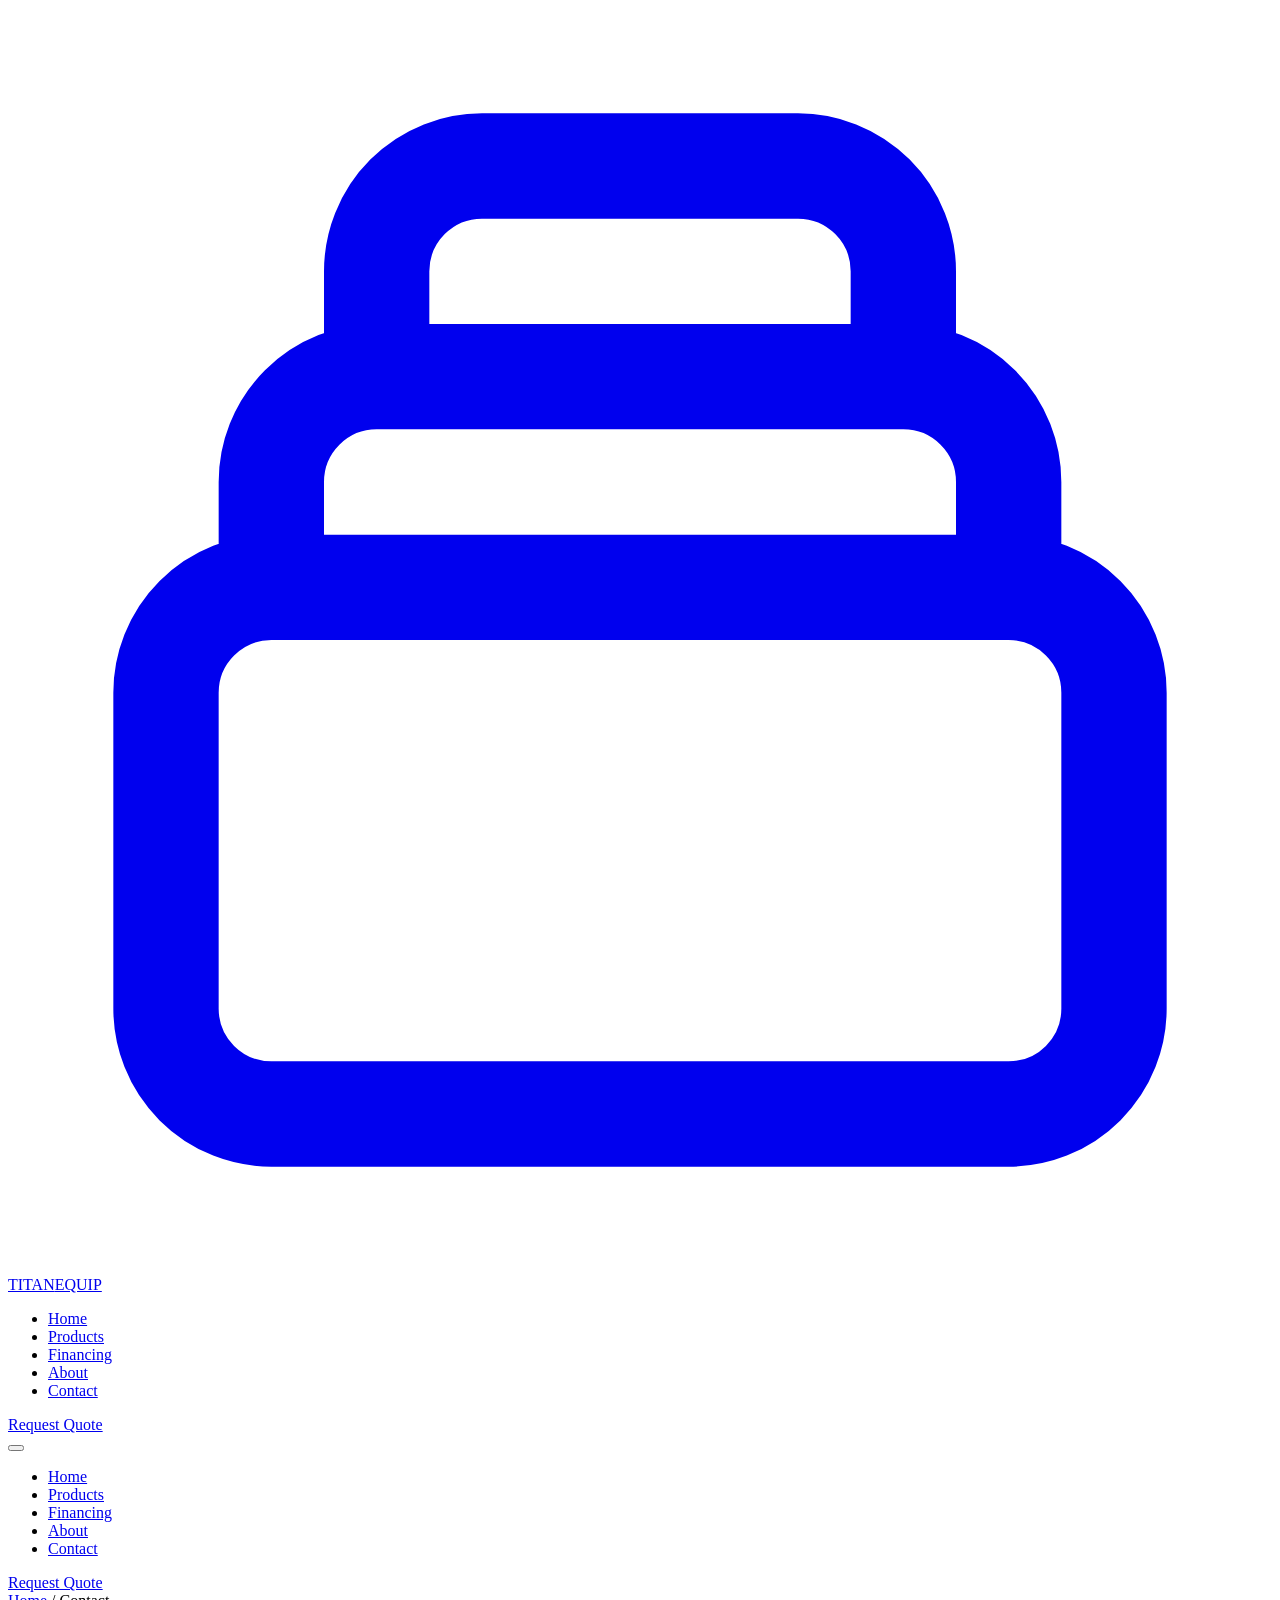
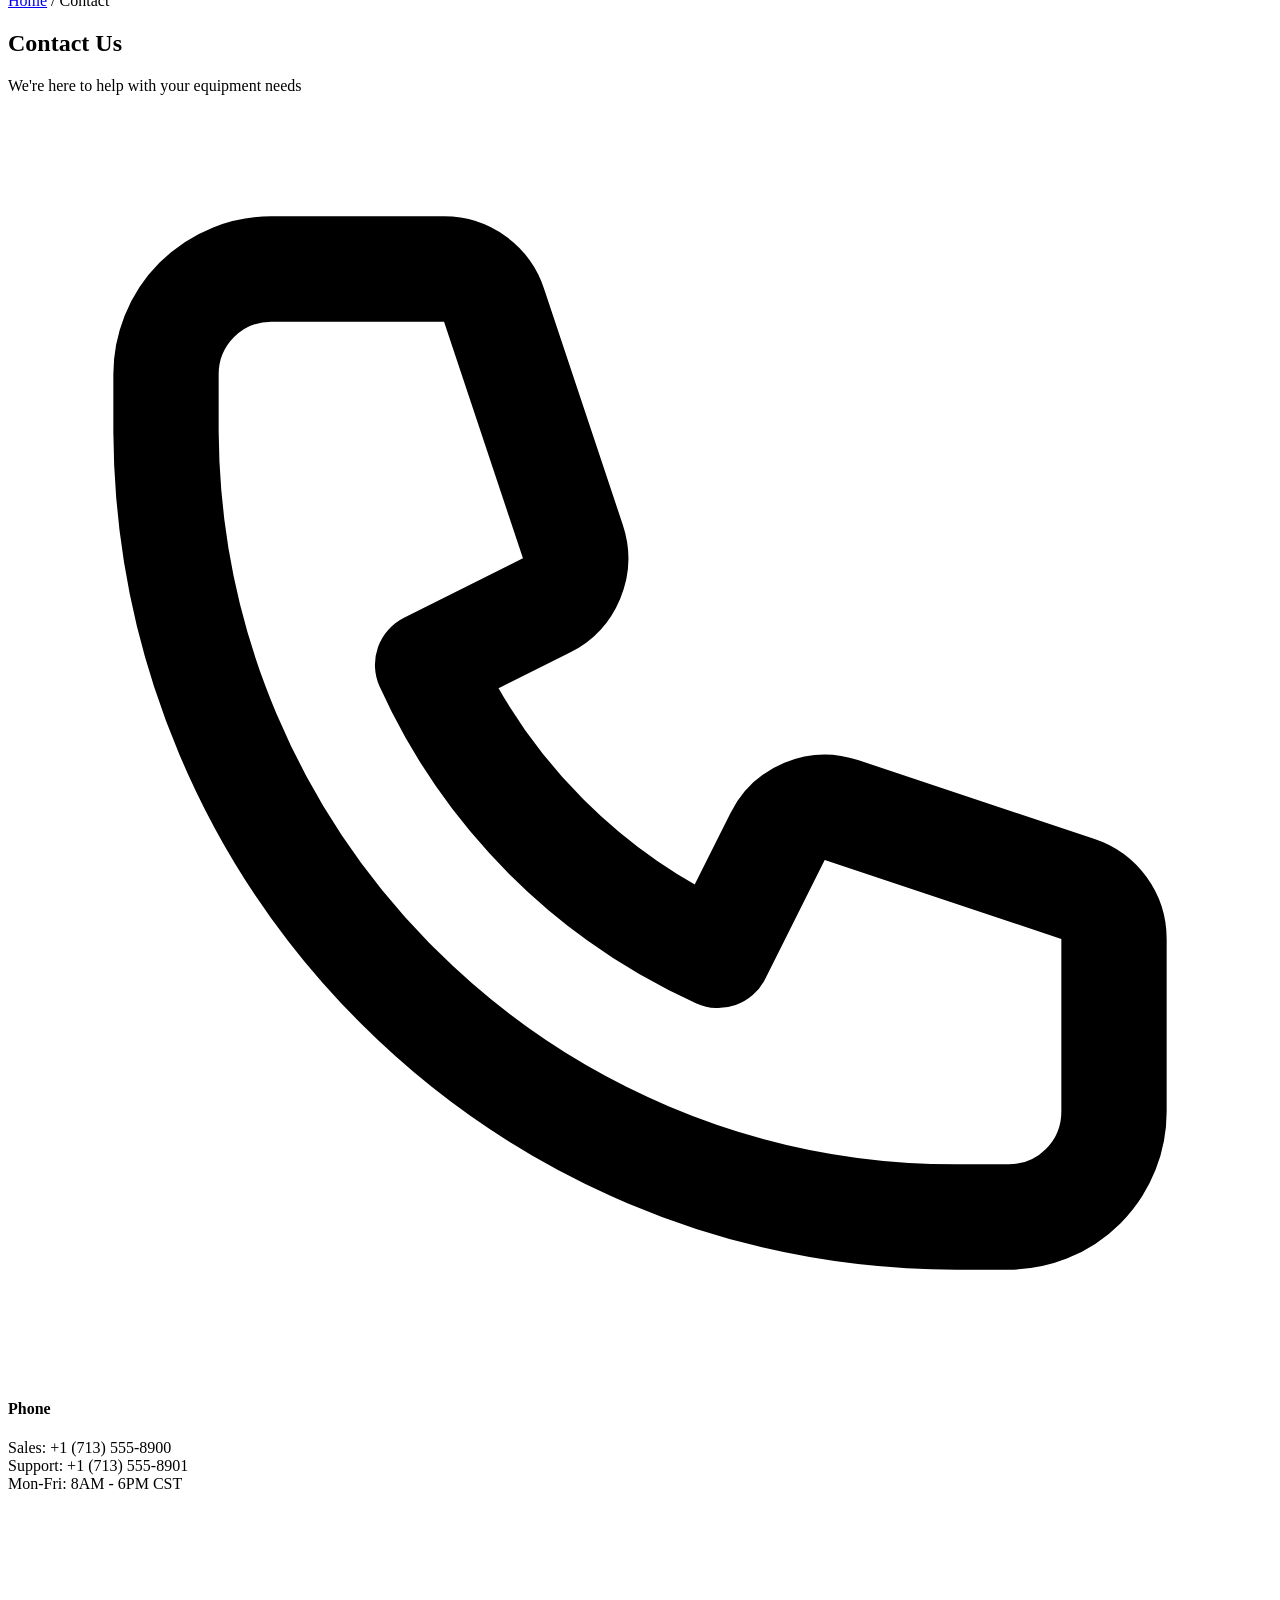
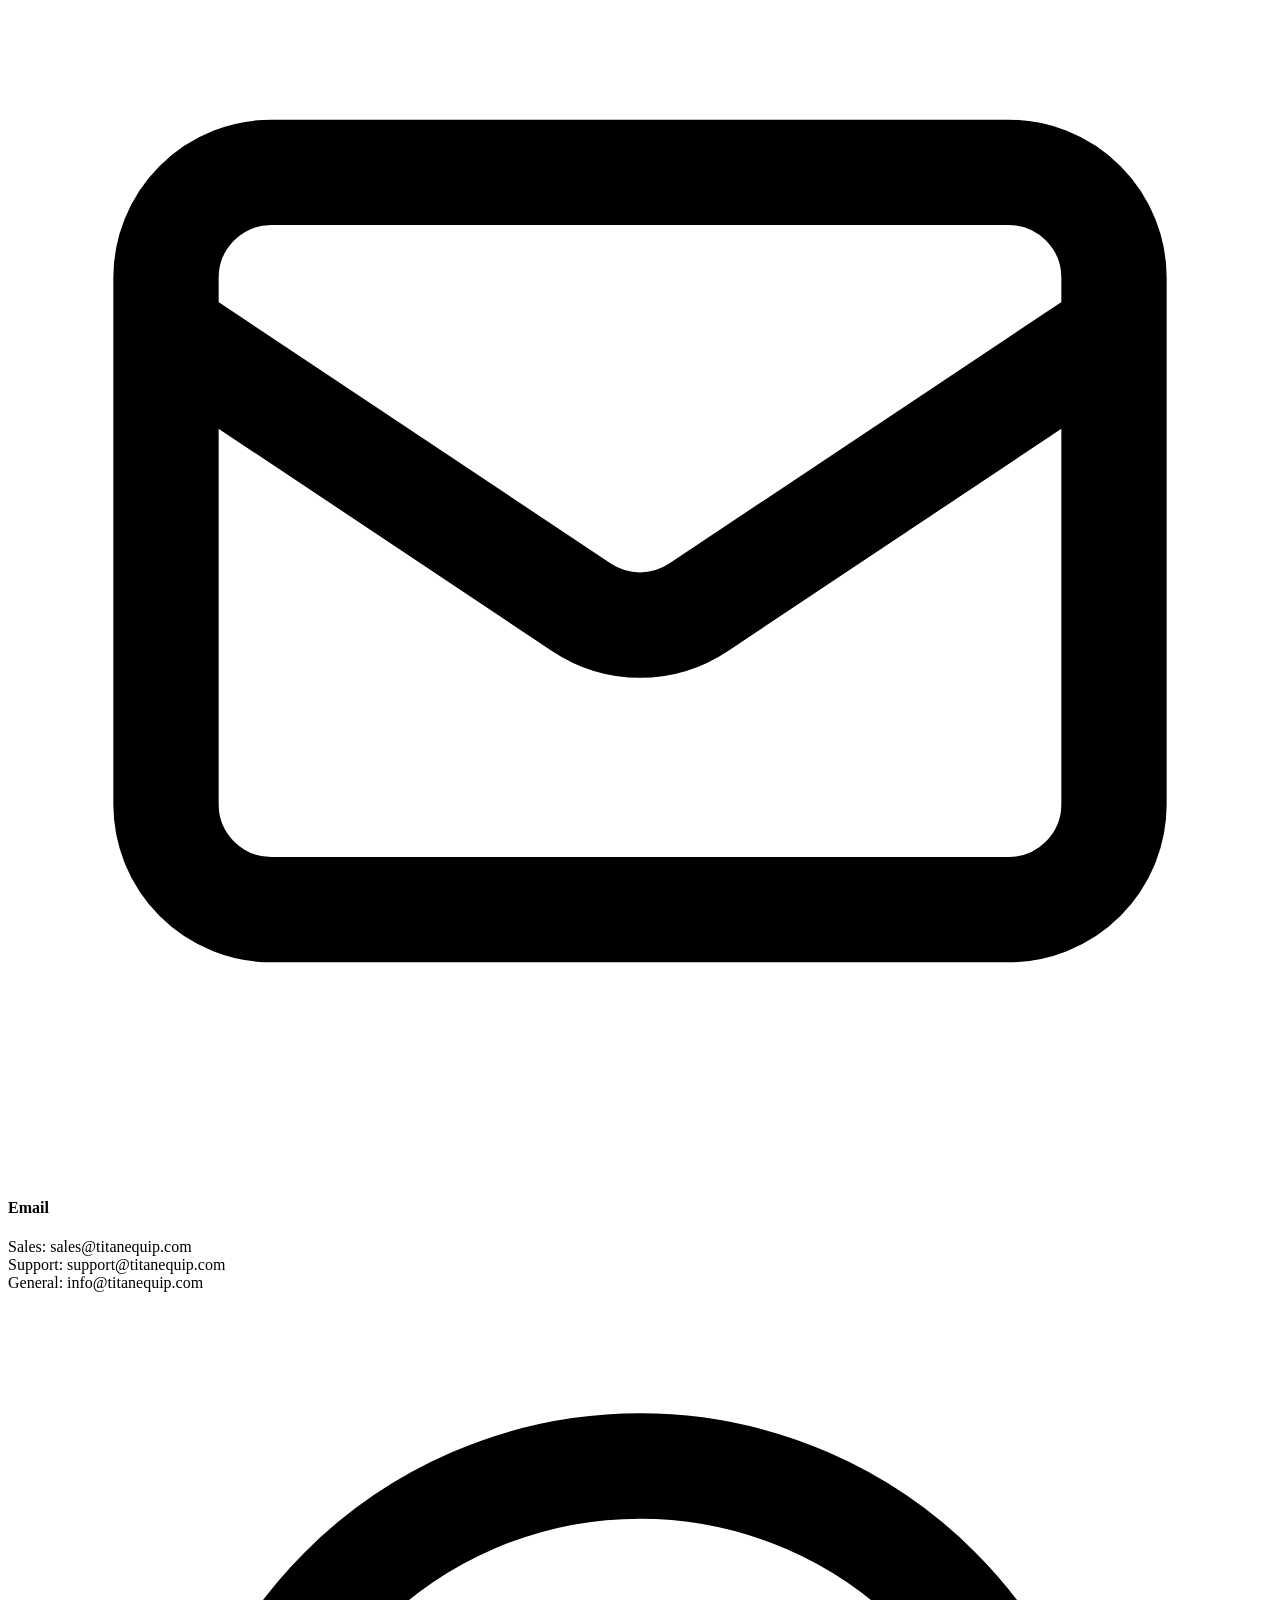
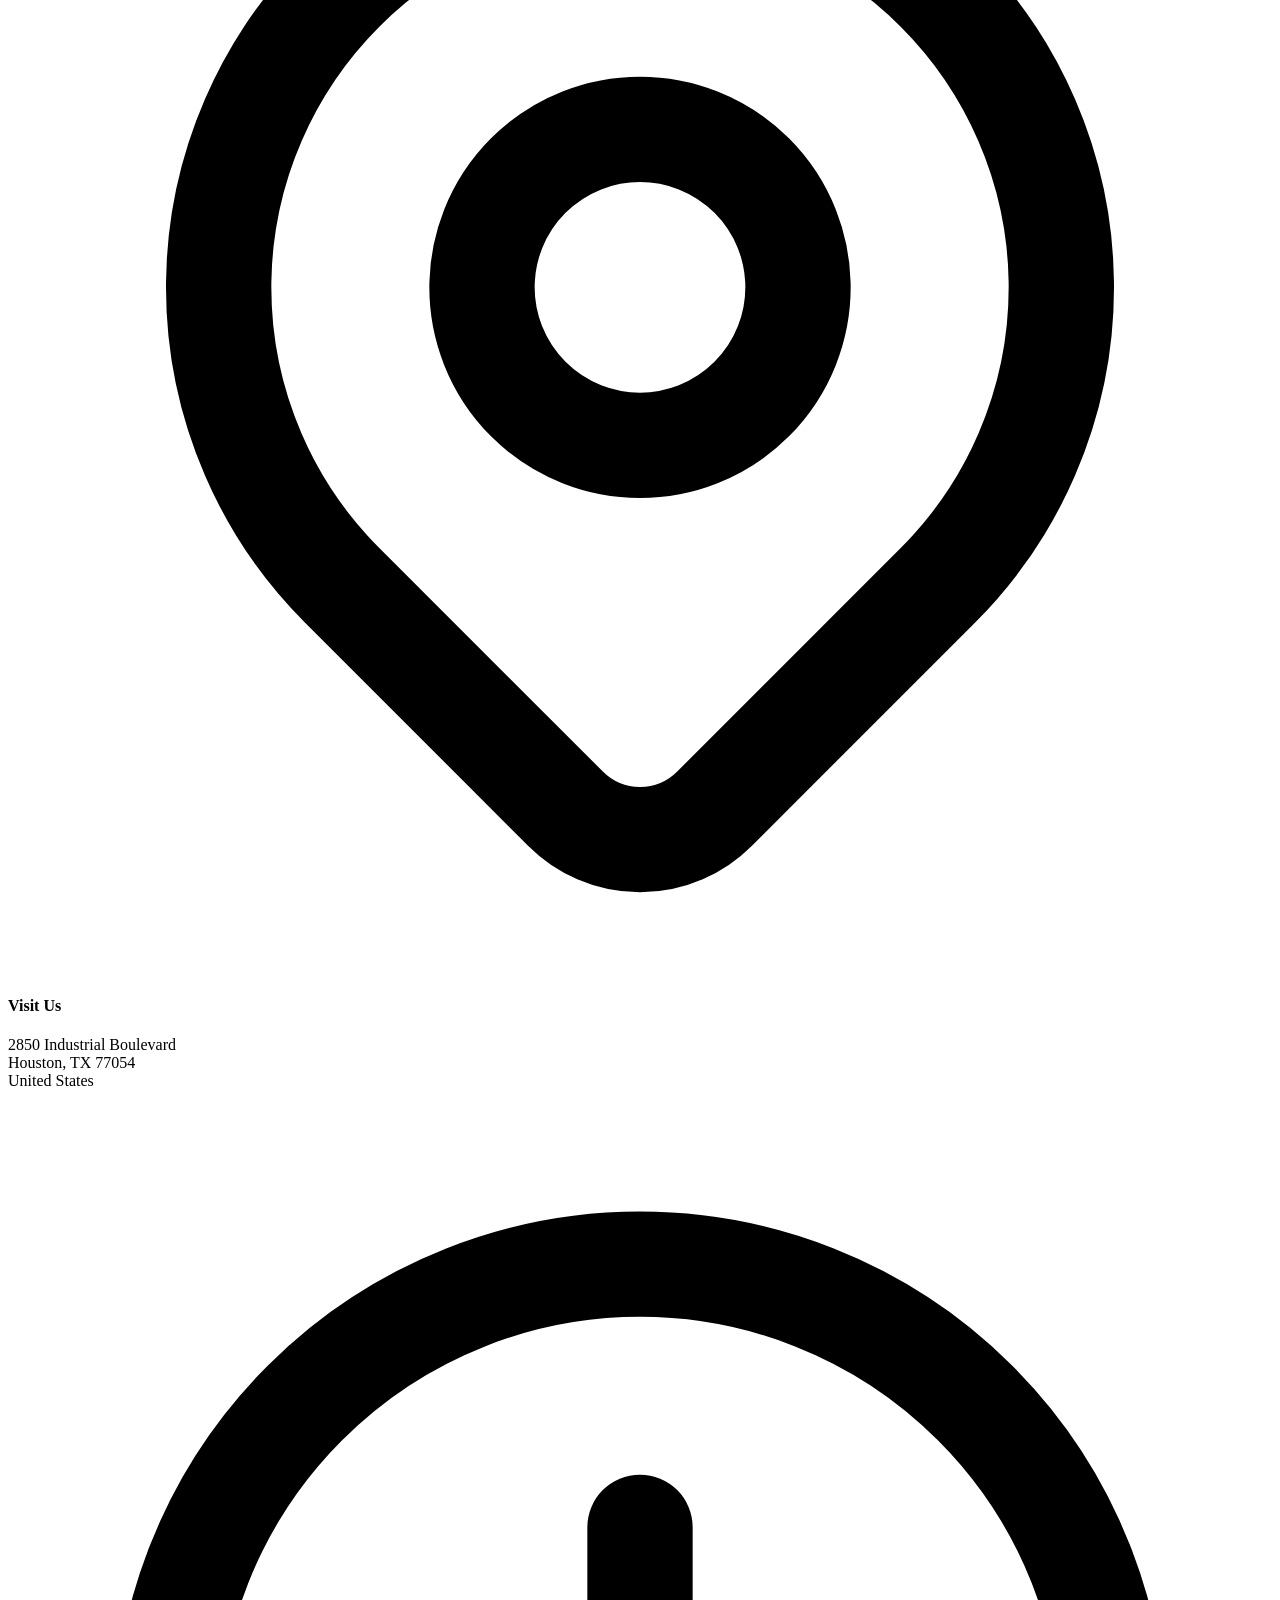
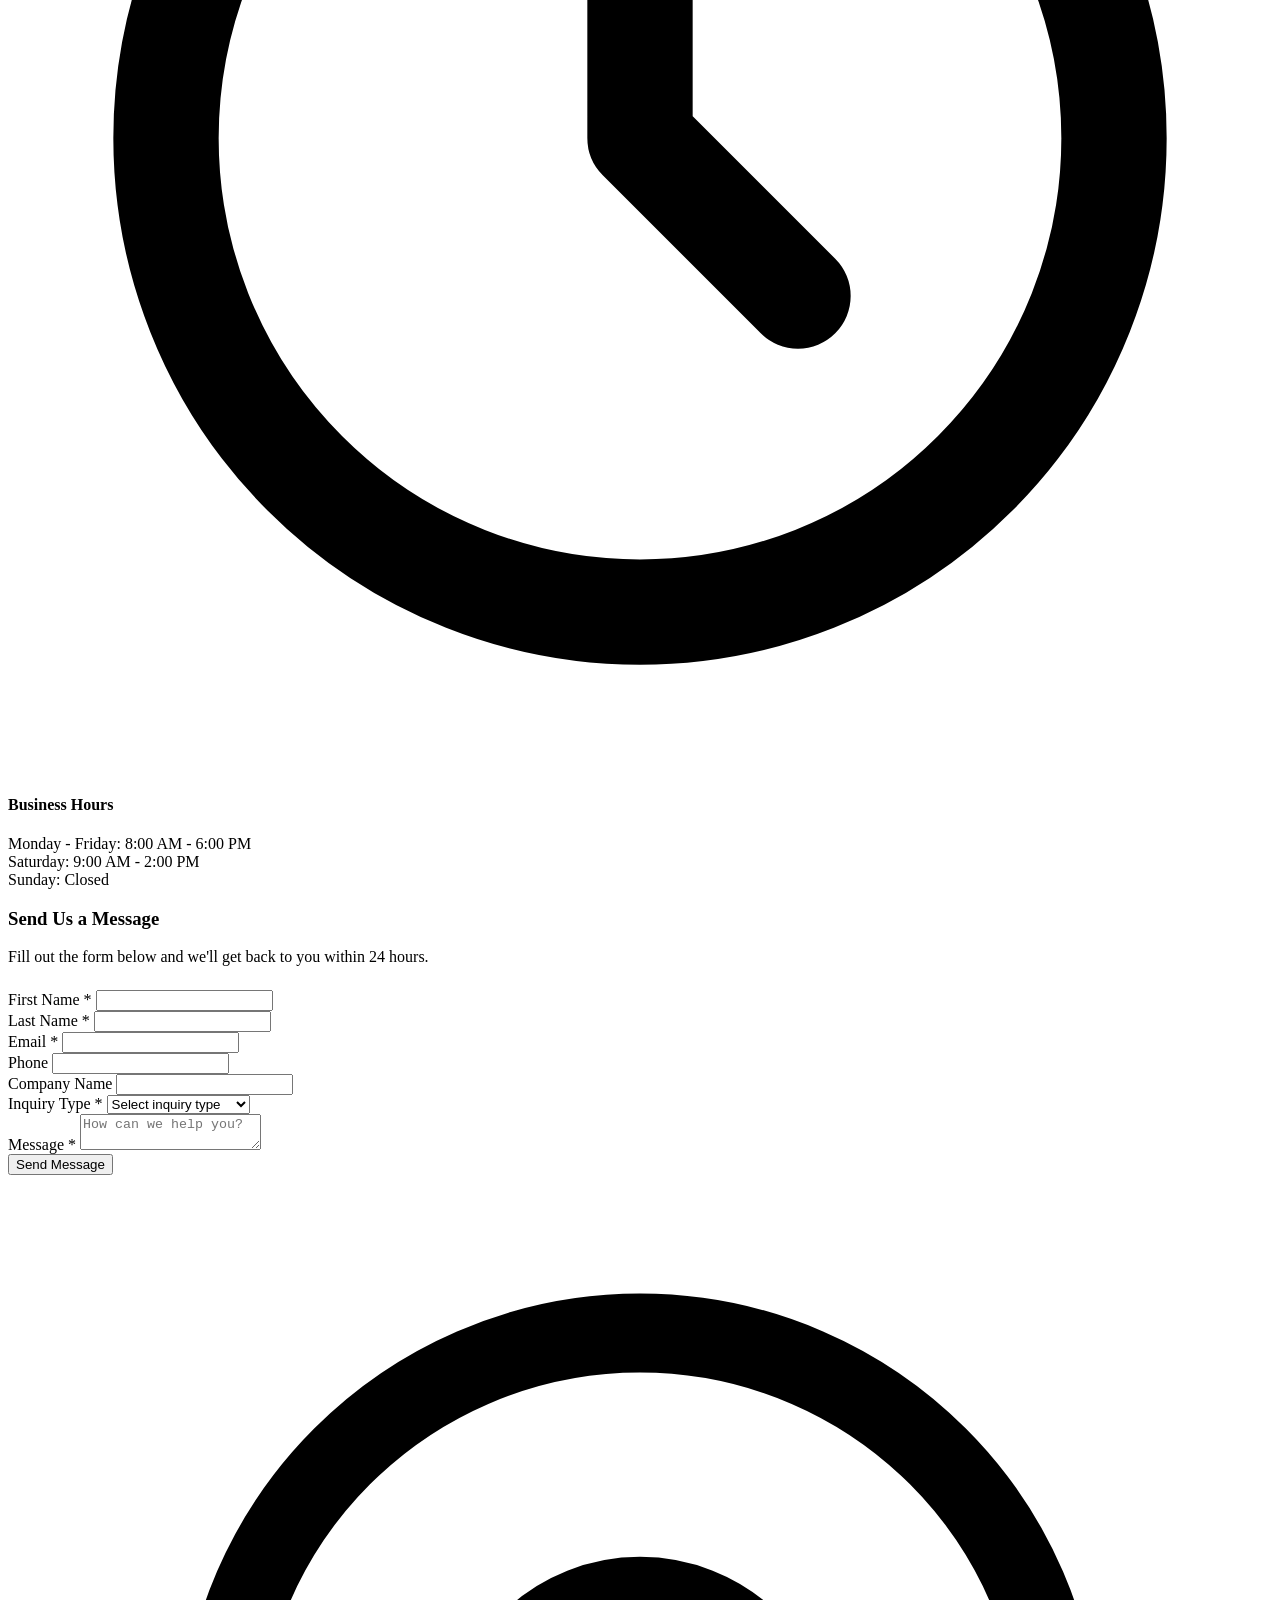
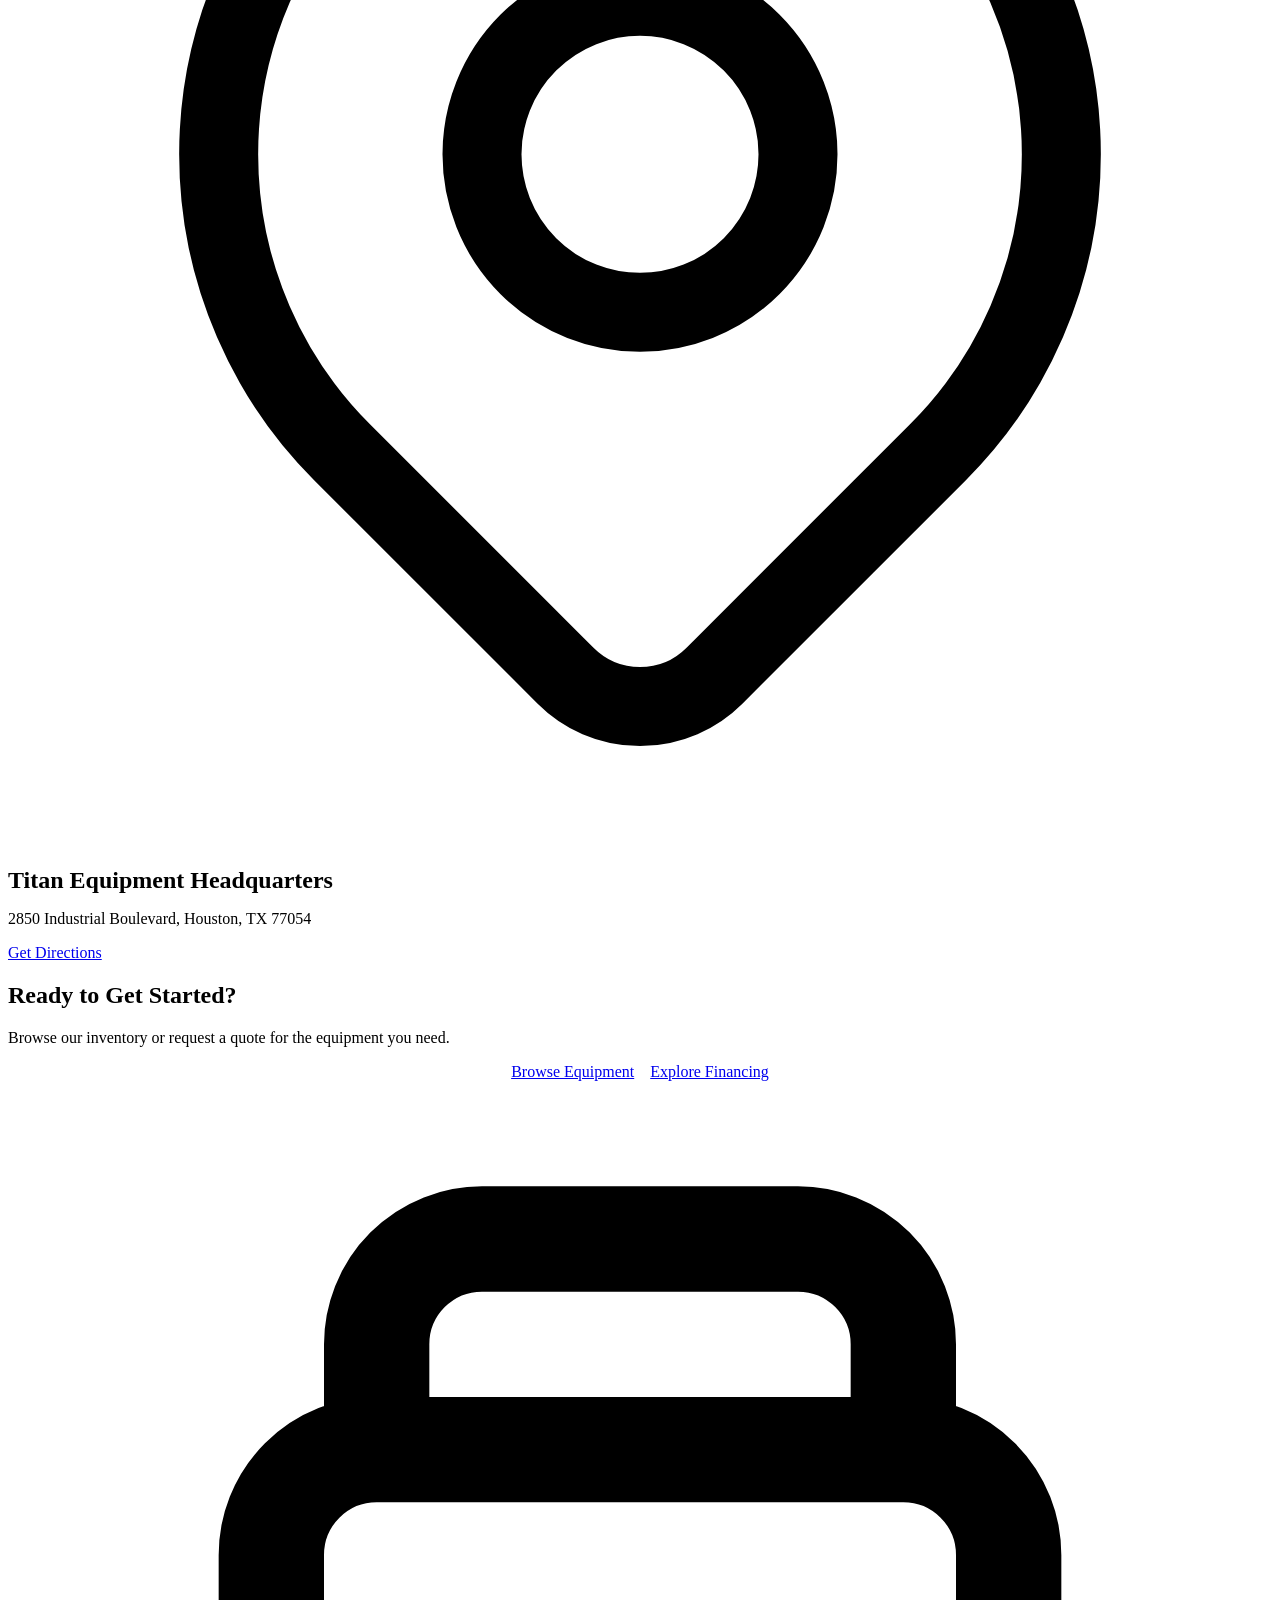
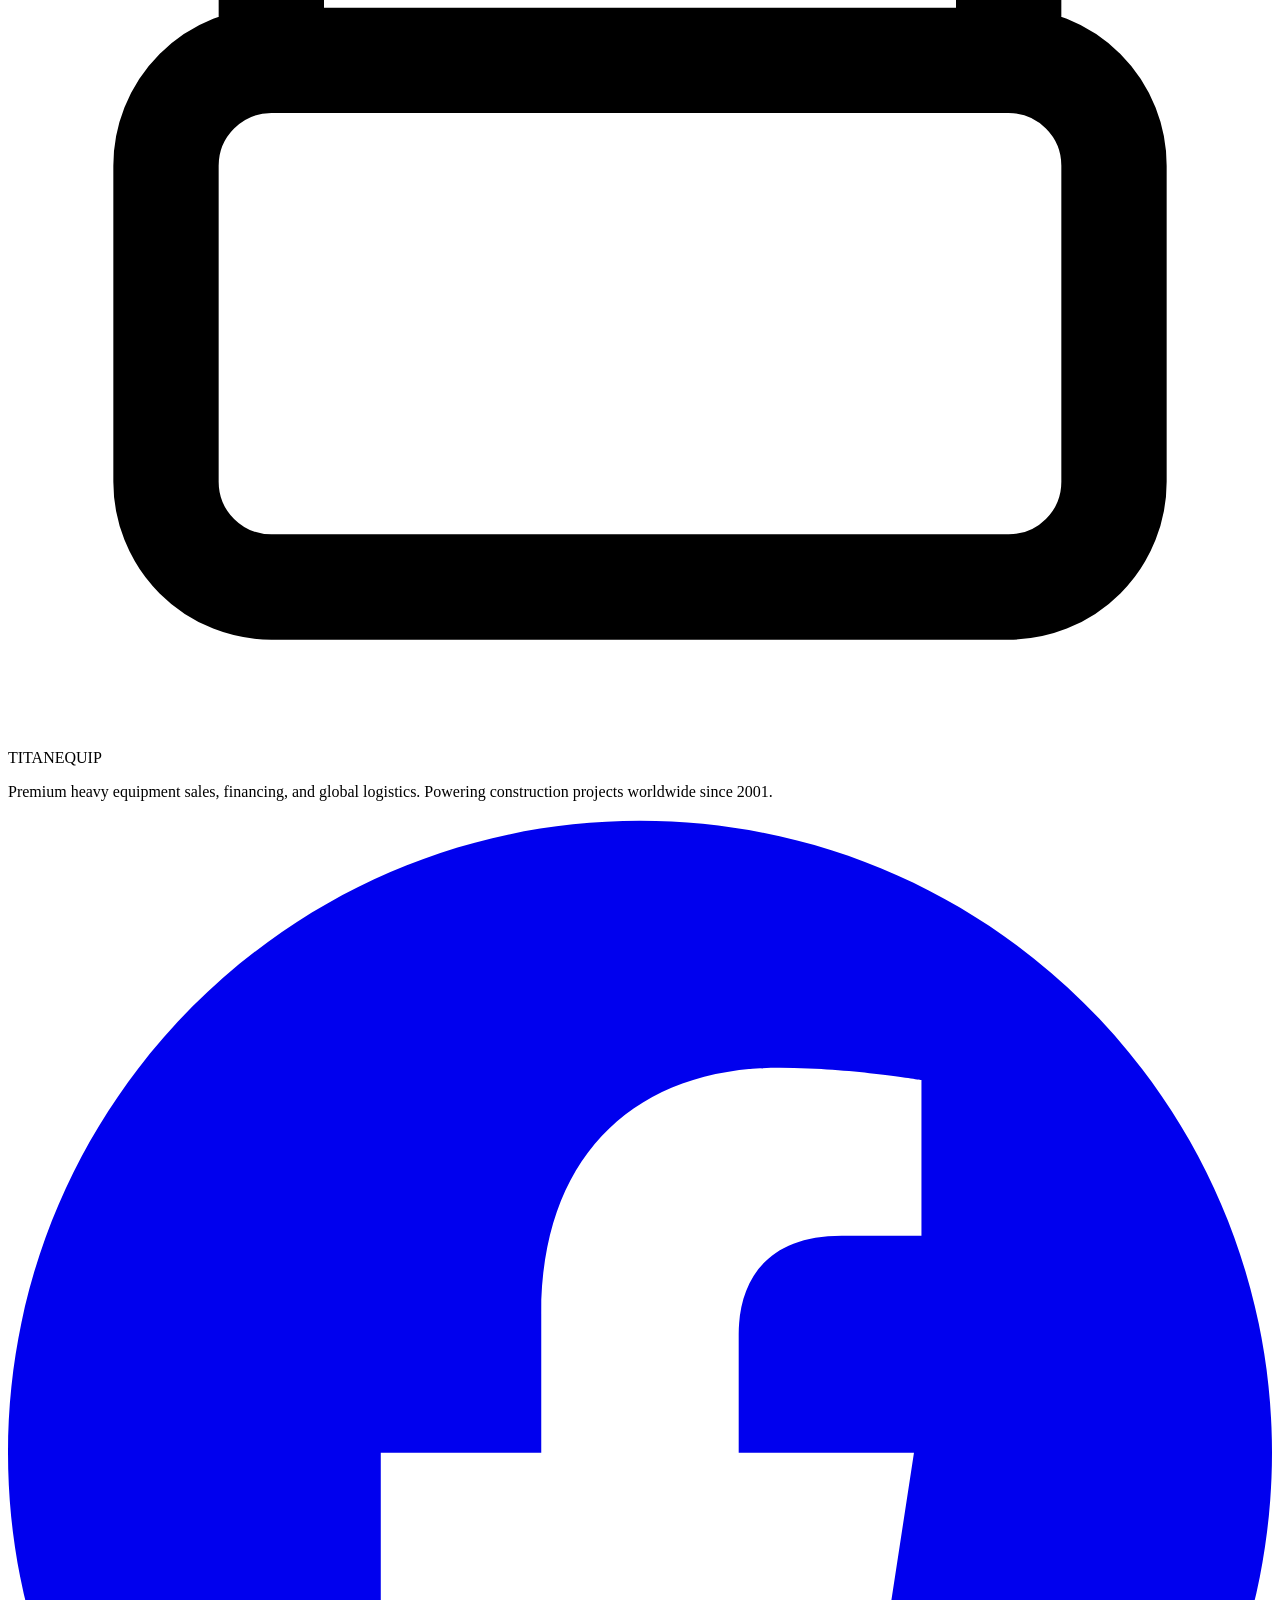
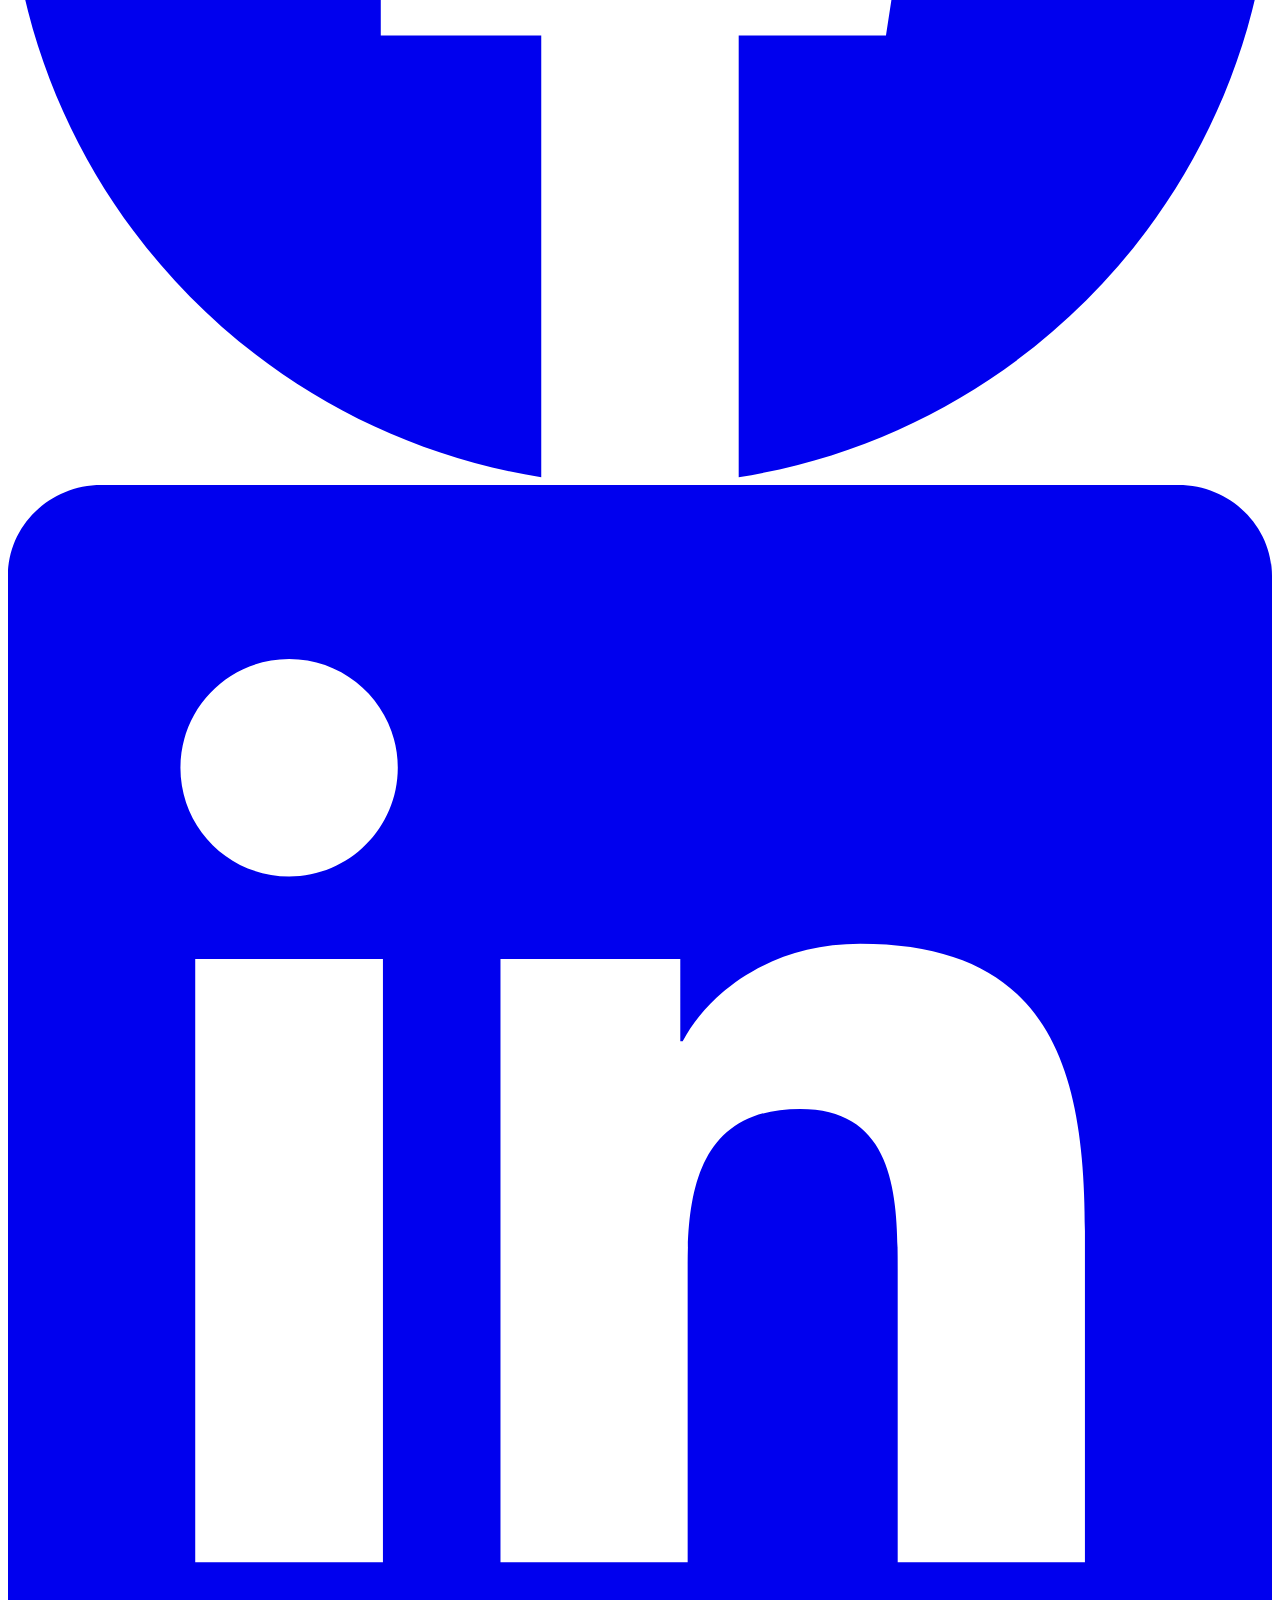
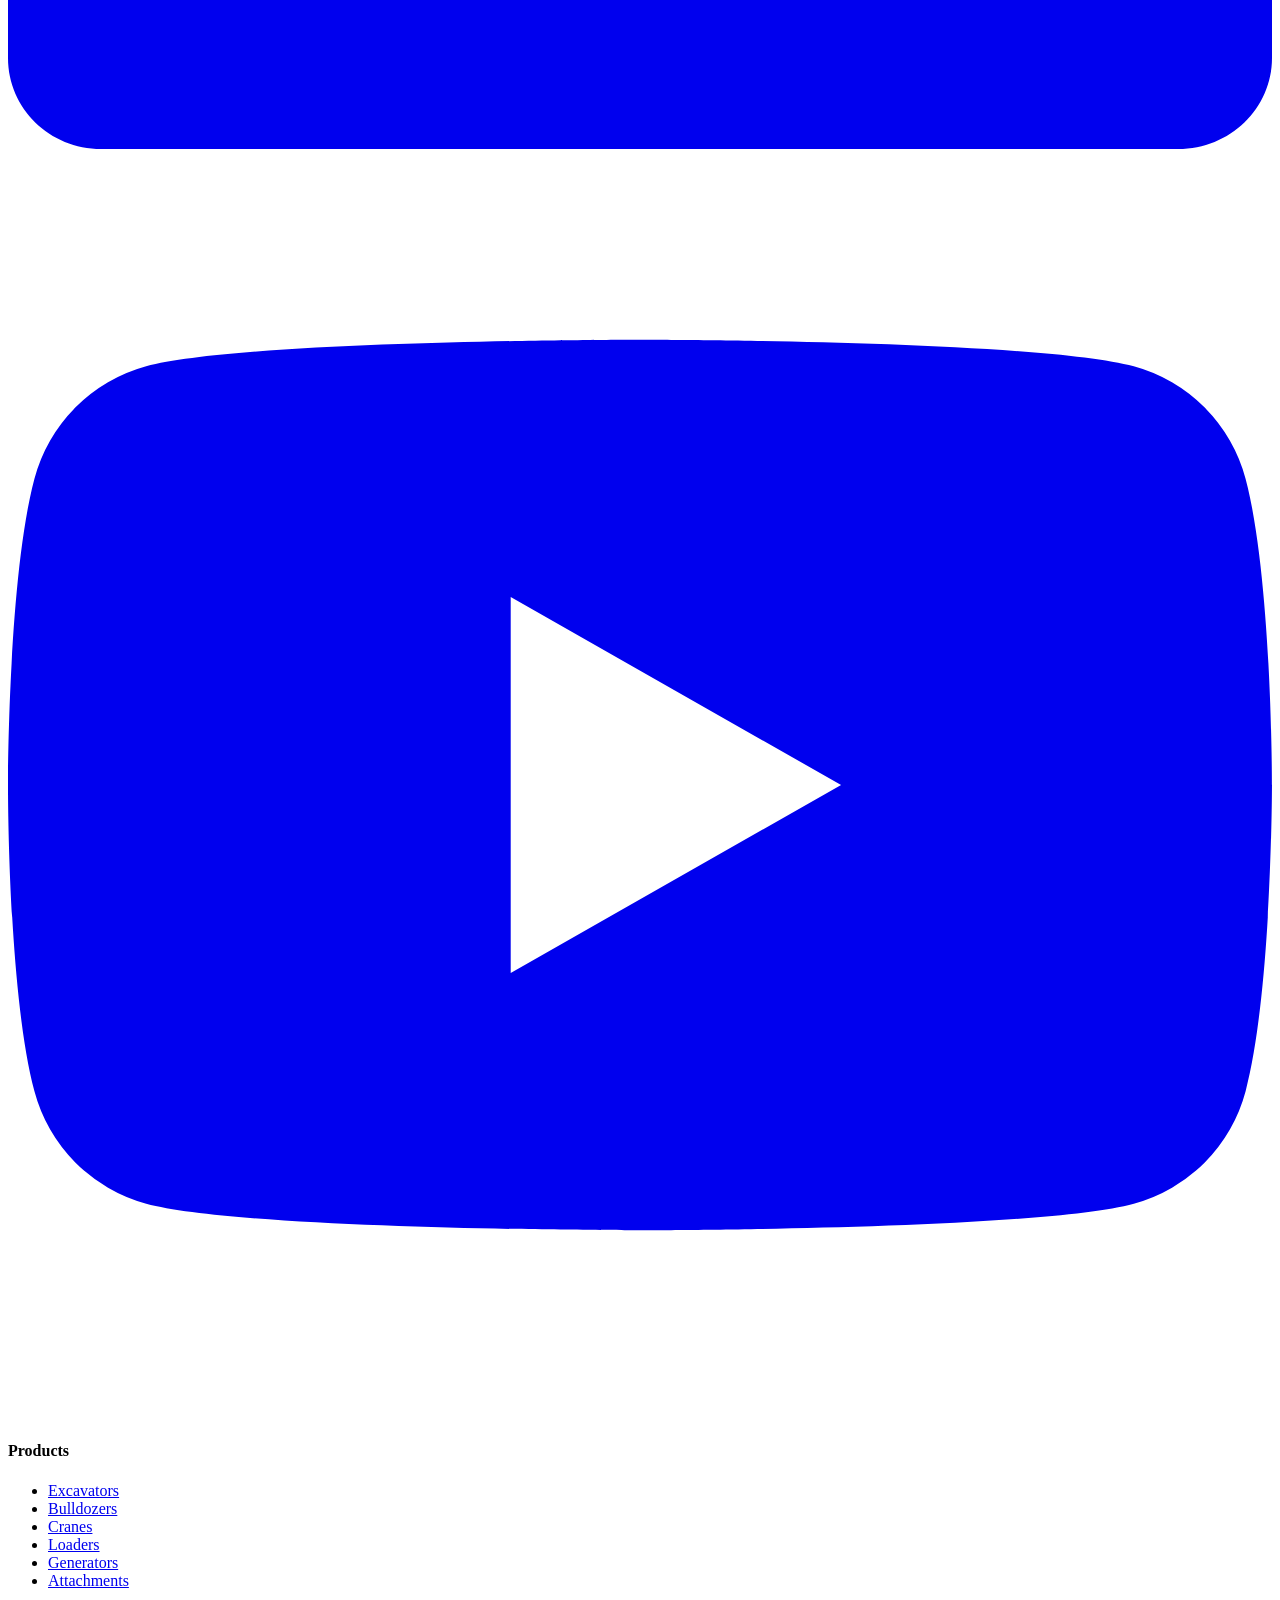
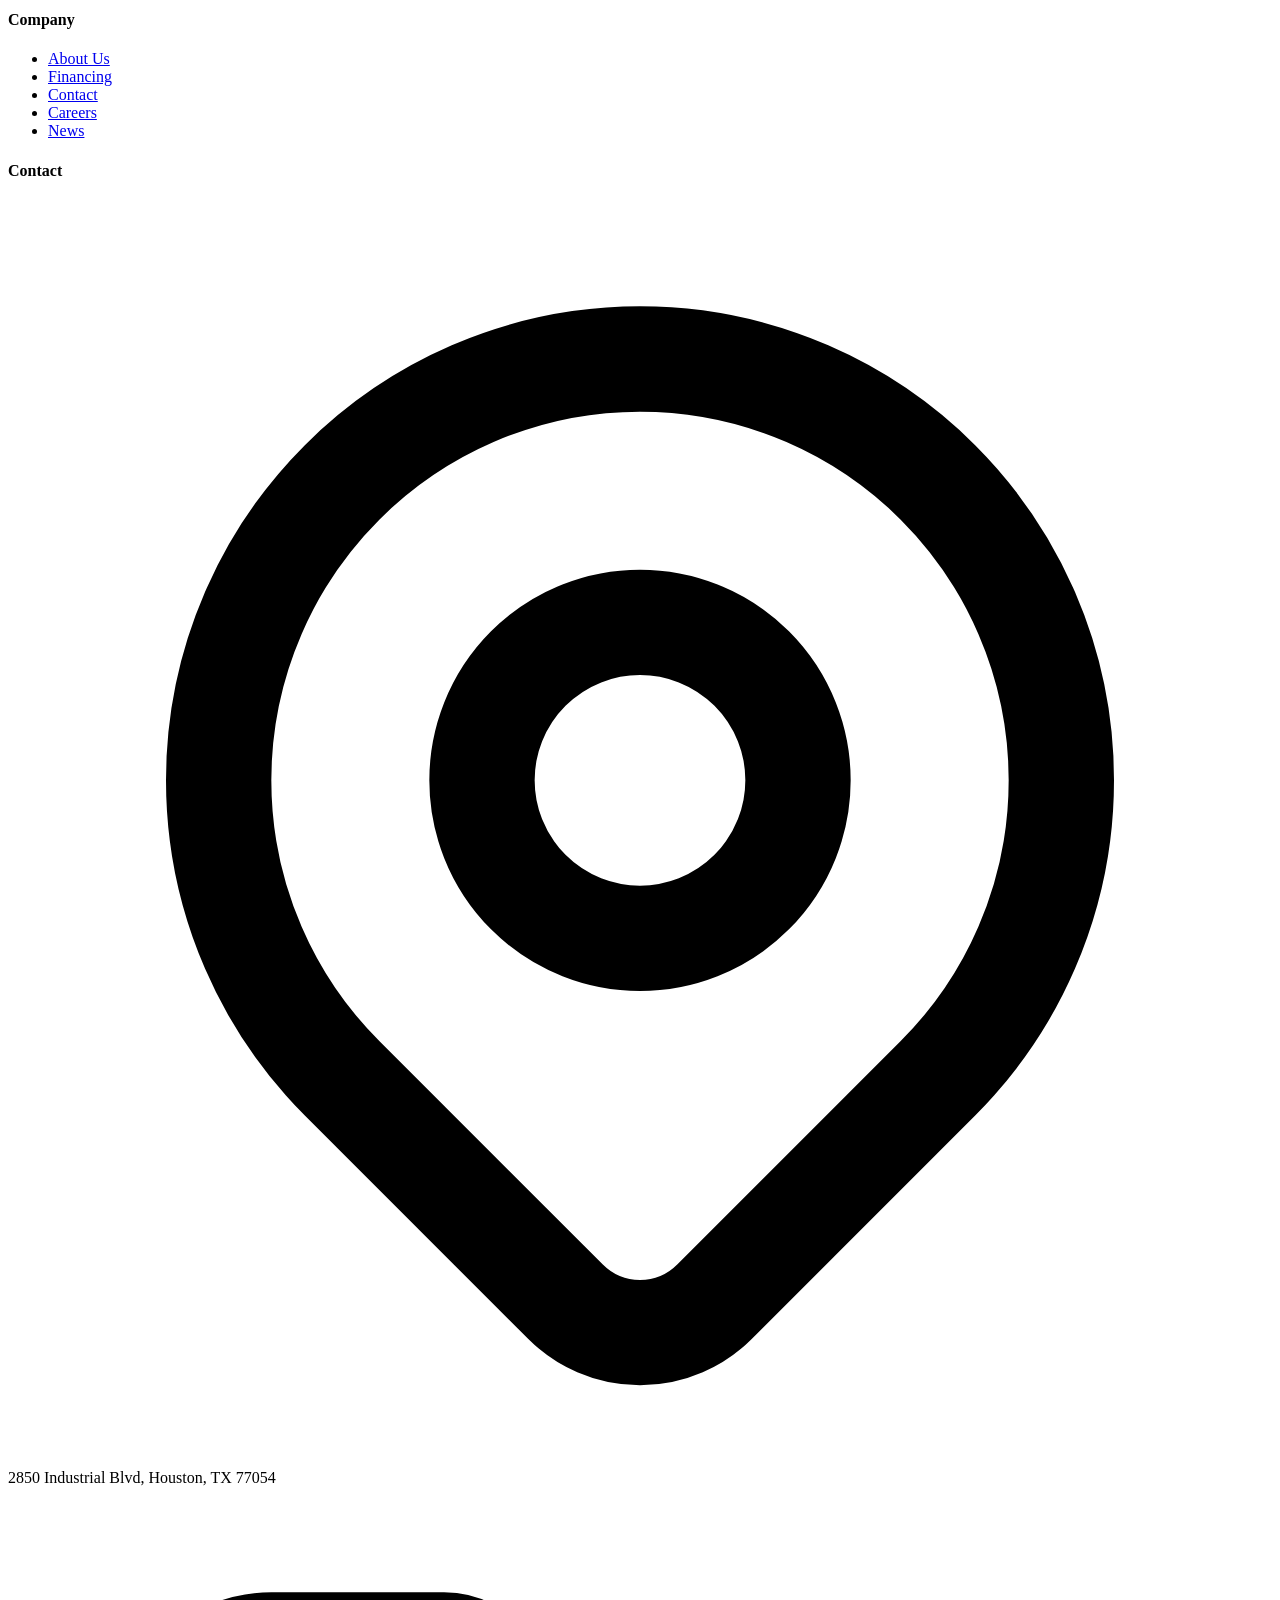
==== contact.html @ 7f64b9be "Add files via upload" ====
<!DOCTYPE html>
<html lang="en">
<head>
  <meta charset="UTF-8">
  <meta name="viewport" content="width=device-width, initial-scale=1.0">
  <meta name="description" content="Contact Titan Equipment for heavy machinery sales, financing, and support. Reach our team by phone, email, or visit our Houston showroom.">
  <title>Contact Us | Titan Equipment</title>
  
  <!-- Google Fonts -->
  <link rel="preconnect" href="https://fonts.googleapis.com">
  <link rel="preconnect" href="https://fonts.gstatic.com" crossorigin>
  <link href="https://fonts.googleapis.com/css2?family=Inter:wght@400;500;600;700&family=Oswald:wght@400;500;600;700&display=swap" rel="stylesheet">
  
  <!-- Styles -->
  <link rel="stylesheet" href="css/style.css">
</head>
<body>
  <!-- Header -->
  <header class="header">
    <div class="container">
      <div class="header-inner">
        <a href="index.html" class="logo">
          <div class="logo-icon">
            <svg xmlns="http://www.w3.org/2000/svg" fill="none" viewBox="0 0 24 24" stroke="currentColor">
              <path stroke-linecap="round" stroke-linejoin="round" stroke-width="2" d="M19 11H5m14 0a2 2 0 012 2v6a2 2 0 01-2 2H5a2 2 0 01-2-2v-6a2 2 0 012-2m14 0V9a2 2 0 00-2-2M5 11V9a2 2 0 012-2m0 0V5a2 2 0 012-2h6a2 2 0 012 2v2M7 7h10" />
            </svg>
          </div>
          <span class="logo-text">TITAN<span>EQUIP</span></span>
        </a>
        
        <nav class="nav-desktop">
          <ul class="nav-list">
            <li><a href="index.html" class="nav-link">Home</a></li>
            <li><a href="products.html" class="nav-link">Products</a></li>
            <li><a href="financing.html" class="nav-link">Financing</a></li>
            <li><a href="about.html" class="nav-link">About</a></li>
            <li><a href="contact.html" class="nav-link active">Contact</a></li>
          </ul>
          <a href="contact.html" class="btn btn-primary nav-cta">Request Quote</a>
        </nav>
        
        <button class="menu-toggle" aria-label="Toggle menu">
          <span></span>
          <span></span>
          <span></span>
        </button>
      </div>
    </div>
  </header>
  
  <!-- Mobile Navigation -->
  <nav class="nav-mobile">
    <ul class="nav-list">
      <li><a href="index.html" class="nav-link">Home</a></li>
      <li><a href="products.html" class="nav-link">Products</a></li>
      <li><a href="financing.html" class="nav-link">Financing</a></li>
      <li><a href="about.html" class="nav-link">About</a></li>
      <li><a href="contact.html" class="nav-link active">Contact</a></li>
    </ul>
    <a href="contact.html" class="btn btn-primary">Request Quote</a>
  </nav>
  <div class="overlay"></div>

  <main>
    <!-- Page Header -->
    <section class="page-header">
      <div class="container">
        <div class="page-header-content">
          <nav class="breadcrumbs">
            <a href="index.html">Home</a>
            <span>/</span>
            <span>Contact</span>
          </nav>
          <h1 class="page-title">Contact Us</h1>
          <p class="page-subtitle">We're here to help with your equipment needs</p>
        </div>
      </div>
    </section>

    <!-- Contact Section -->
    <section class="contact">
      <div class="container">
        <div class="contact-grid">
          <!-- Contact Info -->
          <div class="contact-info">
            <div class="contact-card">
              <div class="contact-card-icon">
                <svg xmlns="http://www.w3.org/2000/svg" fill="none" viewBox="0 0 24 24" stroke="currentColor">
                  <path stroke-linecap="round" stroke-linejoin="round" stroke-width="2" d="M3 5a2 2 0 012-2h3.28a1 1 0 01.948.684l1.498 4.493a1 1 0 01-.502 1.21l-2.257 1.13a11.042 11.042 0 005.516 5.516l1.13-2.257a1 1 0 011.21-.502l4.493 1.498a1 1 0 01.684.949V19a2 2 0 01-2 2h-1C9.716 21 3 14.284 3 6V5z" />
                </svg>
              </div>
              <h4>Phone</h4>
              <p>Sales: +1 (713) 555-8900<br>
              Support: +1 (713) 555-8901<br>
              Mon-Fri: 8AM - 6PM CST</p>
            </div>
            
            <div class="contact-card">
              <div class="contact-card-icon">
                <svg xmlns="http://www.w3.org/2000/svg" fill="none" viewBox="0 0 24 24" stroke="currentColor">
                  <path stroke-linecap="round" stroke-linejoin="round" stroke-width="2" d="M3 8l7.89 5.26a2 2 0 002.22 0L21 8M5 19h14a2 2 0 002-2V7a2 2 0 00-2-2H5a2 2 0 00-2 2v10a2 2 0 002 2z" />
                </svg>
              </div>
              <h4>Email</h4>
              <p>Sales: sales@titanequip.com<br>
              Support: support@titanequip.com<br>
              General: info@titanequip.com</p>
            </div>
            
            <div class="contact-card">
              <div class="contact-card-icon">
                <svg xmlns="http://www.w3.org/2000/svg" fill="none" viewBox="0 0 24 24" stroke="currentColor">
                  <path stroke-linecap="round" stroke-linejoin="round" stroke-width="2" d="M17.657 16.657L13.414 20.9a1.998 1.998 0 01-2.827 0l-4.244-4.243a8 8 0 1111.314 0z" />
                  <path stroke-linecap="round" stroke-linejoin="round" stroke-width="2" d="M15 11a3 3 0 11-6 0 3 3 0 016 0z" />
                </svg>
              </div>
              <h4>Visit Us</h4>
              <p>2850 Industrial Boulevard<br>
              Houston, TX 77054<br>
              United States</p>
            </div>
            
            <div class="contact-card">
              <div class="contact-card-icon">
                <svg xmlns="http://www.w3.org/2000/svg" fill="none" viewBox="0 0 24 24" stroke="currentColor">
                  <path stroke-linecap="round" stroke-linejoin="round" stroke-width="2" d="M12 8v4l3 3m6-3a9 9 0 11-18 0 9 9 0 0118 0z" />
                </svg>
              </div>
              <h4>Business Hours</h4>
              <p>Monday - Friday: 8:00 AM - 6:00 PM<br>
              Saturday: 9:00 AM - 2:00 PM<br>
              Sunday: Closed</p>
            </div>
          </div>
          
          <!-- Contact Form -->
          <div class="contact-form-wrapper">
            <h3>Send Us a Message</h3>
            <p style="color: var(--color-text-secondary); margin-bottom: 1.5rem;">Fill out the form below and we'll get back to you within 24 hours.</p>
            
            <form class="contact-form" onsubmit="event.preventDefault(); alert('Thank you for your message. We will get back to you within 24 hours.');">
              <div class="form-row">
                <div class="form-group">
                  <label class="form-label">First Name *</label>
                  <input type="text" class="form-input" required>
                </div>
                <div class="form-group">
                  <label class="form-label">Last Name *</label>
                  <input type="text" class="form-input" required>
                </div>
              </div>
              
              <div class="form-row">
                <div class="form-group">
                  <label class="form-label">Email *</label>
                  <input type="email" class="form-input" required>
                </div>
                <div class="form-group">
                  <label class="form-label">Phone</label>
                  <input type="tel" class="form-input">
                </div>
              </div>
              
              <div class="form-group">
                <label class="form-label">Company Name</label>
                <input type="text" class="form-input">
              </div>
              
              <div class="form-group">
                <label class="form-label">Inquiry Type *</label>
                <select class="form-select" required>
                  <option value="">Select inquiry type</option>
                  <option value="sales">Equipment Sales</option>
                  <option value="financing">Financing</option>
                  <option value="parts">Parts & Service</option>
                  <option value="shipping">Shipping & Logistics</option>
                  <option value="other">Other</option>
                </select>
              </div>
              
              <div class="form-group">
                <label class="form-label">Message *</label>
                <textarea class="form-textarea" placeholder="How can we help you?" required></textarea>
              </div>
              
              <button type="submit" class="btn btn-primary btn-large btn-full">Send Message</button>
            </form>
          </div>
        </div>
      </div>
    </section>

    <!-- Map Section -->
    <section class="map-section">
      <div class="map-container">
        <div class="map-placeholder">
          <svg xmlns="http://www.w3.org/2000/svg" fill="none" viewBox="0 0 24 24" stroke="currentColor">
            <path stroke-linecap="round" stroke-linejoin="round" stroke-width="1.5" d="M17.657 16.657L13.414 20.9a1.998 1.998 0 01-2.827 0l-4.244-4.243a8 8 0 1111.314 0z" />
            <path stroke-linecap="round" stroke-linejoin="round" stroke-width="1.5" d="M15 11a3 3 0 11-6 0 3 3 0 016 0z" />
          </svg>
          <h3 style="font-size: 1.5rem; margin-bottom: 0.5rem; color: var(--color-text-primary);">Titan Equipment Headquarters</h3>
          <p style="color: var(--color-text-secondary);">2850 Industrial Boulevard, Houston, TX 77054</p>
          <a href="https://maps.google.com" target="_blank" class="btn btn-primary mt-3">Get Directions</a>
        </div>
      </div>
    </section>

    <!-- CTA Section -->
    <section class="cta-section">
      <div class="container">
        <div class="cta-content">
          <h2 class="cta-title">Ready to Get Started?</h2>
          <p class="cta-description">Browse our inventory or request a quote for the equipment you need.</p>
          <div style="display: flex; gap: 1rem; justify-content: center; flex-wrap: wrap;">
            <a href="products.html" class="btn btn-large cta-button">Browse Equipment</a>
            <a href="financing.html" class="btn btn-secondary btn-large">Explore Financing</a>
          </div>
        </div>
      </div>
    </section>
  </main>

  <!-- Footer -->
  <footer class="footer">
    <div class="container">
      <div class="footer-grid">
        <div class="footer-brand">
          <div class="footer-logo">
            <div class="logo-icon">
              <svg xmlns="http://www.w3.org/2000/svg" fill="none" viewBox="0 0 24 24" stroke="currentColor">
                <path stroke-linecap="round" stroke-linejoin="round" stroke-width="2" d="M19 11H5m14 0a2 2 0 012 2v6a2 2 0 01-2 2H5a2 2 0 01-2-2v-6a2 2 0 012-2m14 0V9a2 2 0 00-2-2M5 11V9a2 2 0 012-2m0 0V5a2 2 0 012-2h6a2 2 0 012 2v2M7 7h10" />
              </svg>
            </div>
            <span class="footer-logo-text">TITAN<span>EQUIP</span></span>
          </div>
          <p class="footer-description">Premium heavy equipment sales, financing, and global logistics. Powering construction projects worldwide since 2001.</p>
          <div class="footer-social">
            <a href="#" aria-label="Facebook">
              <svg xmlns="http://www.w3.org/2000/svg" fill="currentColor" viewBox="0 0 24 24">
                <path d="M24 12.073c0-6.627-5.373-12-12-12s-12 5.373-12 12c0 5.99 4.388 10.954 10.125 11.854v-8.385H7.078v-3.47h3.047V9.43c0-3.007 1.792-4.669 4.533-4.669 1.312 0 2.686.235 2.686.235v2.953H15.83c-1.491 0-1.956.925-1.956 1.874v2.25h3.328l-.532 3.47h-2.796v8.385C19.612 23.027 24 18.062 24 12.073z"/>
              </svg>
            </a>
            <a href="#" aria-label="LinkedIn">
              <svg xmlns="http://www.w3.org/2000/svg" fill="currentColor" viewBox="0 0 24 24">
                <path d="M20.447 20.452h-3.554v-5.569c0-1.328-.027-3.037-1.852-3.037-1.853 0-2.136 1.445-2.136 2.939v5.667H9.351V9h3.414v1.561h.046c.477-.9 1.637-1.85 3.37-1.85 3.601 0 4.267 2.37 4.267 5.455v6.286zM5.337 7.433c-1.144 0-2.063-.926-2.063-2.065 0-1.138.92-2.063 2.063-2.063 1.14 0 2.064.925 2.064 2.063 0 1.139-.925 2.065-2.064 2.065zm1.782 13.019H3.555V9h3.564v11.452zM22.225 0H1.771C.792 0 0 .774 0 1.729v20.542C0 23.227.792 24 1.771 24h20.451C23.2 24 24 23.227 24 22.271V1.729C24 .774 23.2 0 22.222 0h.003z"/>
              </svg>
            </a>
            <a href="#" aria-label="YouTube">
              <svg xmlns="http://www.w3.org/2000/svg" fill="currentColor" viewBox="0 0 24 24">
                <path d="M23.498 6.186a3.016 3.016 0 0 0-2.122-2.136C19.505 3.545 12 3.545 12 3.545s-7.505 0-9.377.505A3.017 3.017 0 0 0 .502 6.186C0 8.07 0 12 0 12s0 3.93.502 5.814a3.016 3.016 0 0 0 2.122 2.136c1.871.505 9.376.505 9.376.505s7.505 0 9.377-.505a3.015 3.015 0 0 0 2.122-2.136C24 15.93 24 12 24 12s0-3.93-.502-5.814zM9.545 15.568V8.432L15.818 12l-6.273 3.568z"/>
              </svg>
            </a>
          </div>
        </div>
        
        <div class="footer-links-column">
          <h4 class="footer-title">Products</h4>
          <ul class="footer-links">
            <li><a href="products.html">Excavators</a></li>
            <li><a href="products.html">Bulldozers</a></li>
            <li><a href="products.html">Cranes</a></li>
            <li><a href="products.html">Loaders</a></li>
            <li><a href="products.html">Generators</a></li>
            <li><a href="products.html">Attachments</a></li>
          </ul>
        </div>
        
        <div class="footer-links-column">
          <h4 class="footer-title">Company</h4>
          <ul class="footer-links">
            <li><a href="about.html">About Us</a></li>
            <li><a href="financing.html">Financing</a></li>
            <li><a href="contact.html">Contact</a></li>
            <li><a href="#">Careers</a></li>
            <li><a href="#">News</a></li>
          </ul>
        </div>
        
        <div class="footer-contact-column">
          <h4 class="footer-title">Contact</h4>
          <div class="footer-contact">
            <div class="footer-contact-item">
              <svg xmlns="http://www.w3.org/2000/svg" fill="none" viewBox="0 0 24 24" stroke="currentColor">
                <path stroke-linecap="round" stroke-linejoin="round" stroke-width="2" d="M17.657 16.657L13.414 20.9a1.998 1.998 0 01-2.827 0l-4.244-4.243a8 8 0 1111.314 0z" />
                <path stroke-linecap="round" stroke-linejoin="round" stroke-width="2" d="M15 11a3 3 0 11-6 0 3 3 0 016 0z" />
              </svg>
              <span>2850 Industrial Blvd, Houston, TX 77054</span>
            </div>
            <div class="footer-contact-item">
              <svg xmlns="http://www.w3.org/2000/svg" fill="none" viewBox="0 0 24 24" stroke="currentColor">
                <path stroke-linecap="round" stroke-linejoin="round" stroke-width="2" d="M3 5a2 2 0 012-2h3.28a1 1 0 01.948.684l1.498 4.493a1 1 0 01-.502 1.21l-2.257 1.13a11.042 11.042 0 005.516 5.516l1.13-2.257a1 1 0 011.21-.502l4.493 1.498a1 1 0 01.684.949V19a2 2 0 01-2 2h-1C9.716 21 3 14.284 3 6V5z" />
              </svg>
              <span>+1 (713) 555-8900</span>
            </div>
            <div class="footer-contact-item">
              <svg xmlns="http://www.w3.org/2000/svg" fill="none" viewBox="0 0 24 24" stroke="currentColor">
                <path stroke-linecap="round" stroke-linejoin="round" stroke-width="2" d="M3 8l7.89 5.26a2 2 0 002.22 0L21 8M5 19h14a2 2 0 002-2V7a2 2 0 00-2-2H5a2 2 0 00-2 2v10a2 2 0 002 2z" />
              </svg>
              <span>sales@titanequip.com</span>
            </div>
          </div>
        </div>
      </div>
      
      <div class="footer-bottom">
        <p class="footer-copyright">&copy; 2024 Titan Equipment. All rights reserved.</p>
        <div class="footer-legal">
          <a href="#">Privacy Policy</a>
          <a href="#">Terms of Service</a>
        </div>
      </div>
    </div>
  </footer>

  <!-- Scripts -->
  <script src="js/main.js"></script>
</body>
</html>
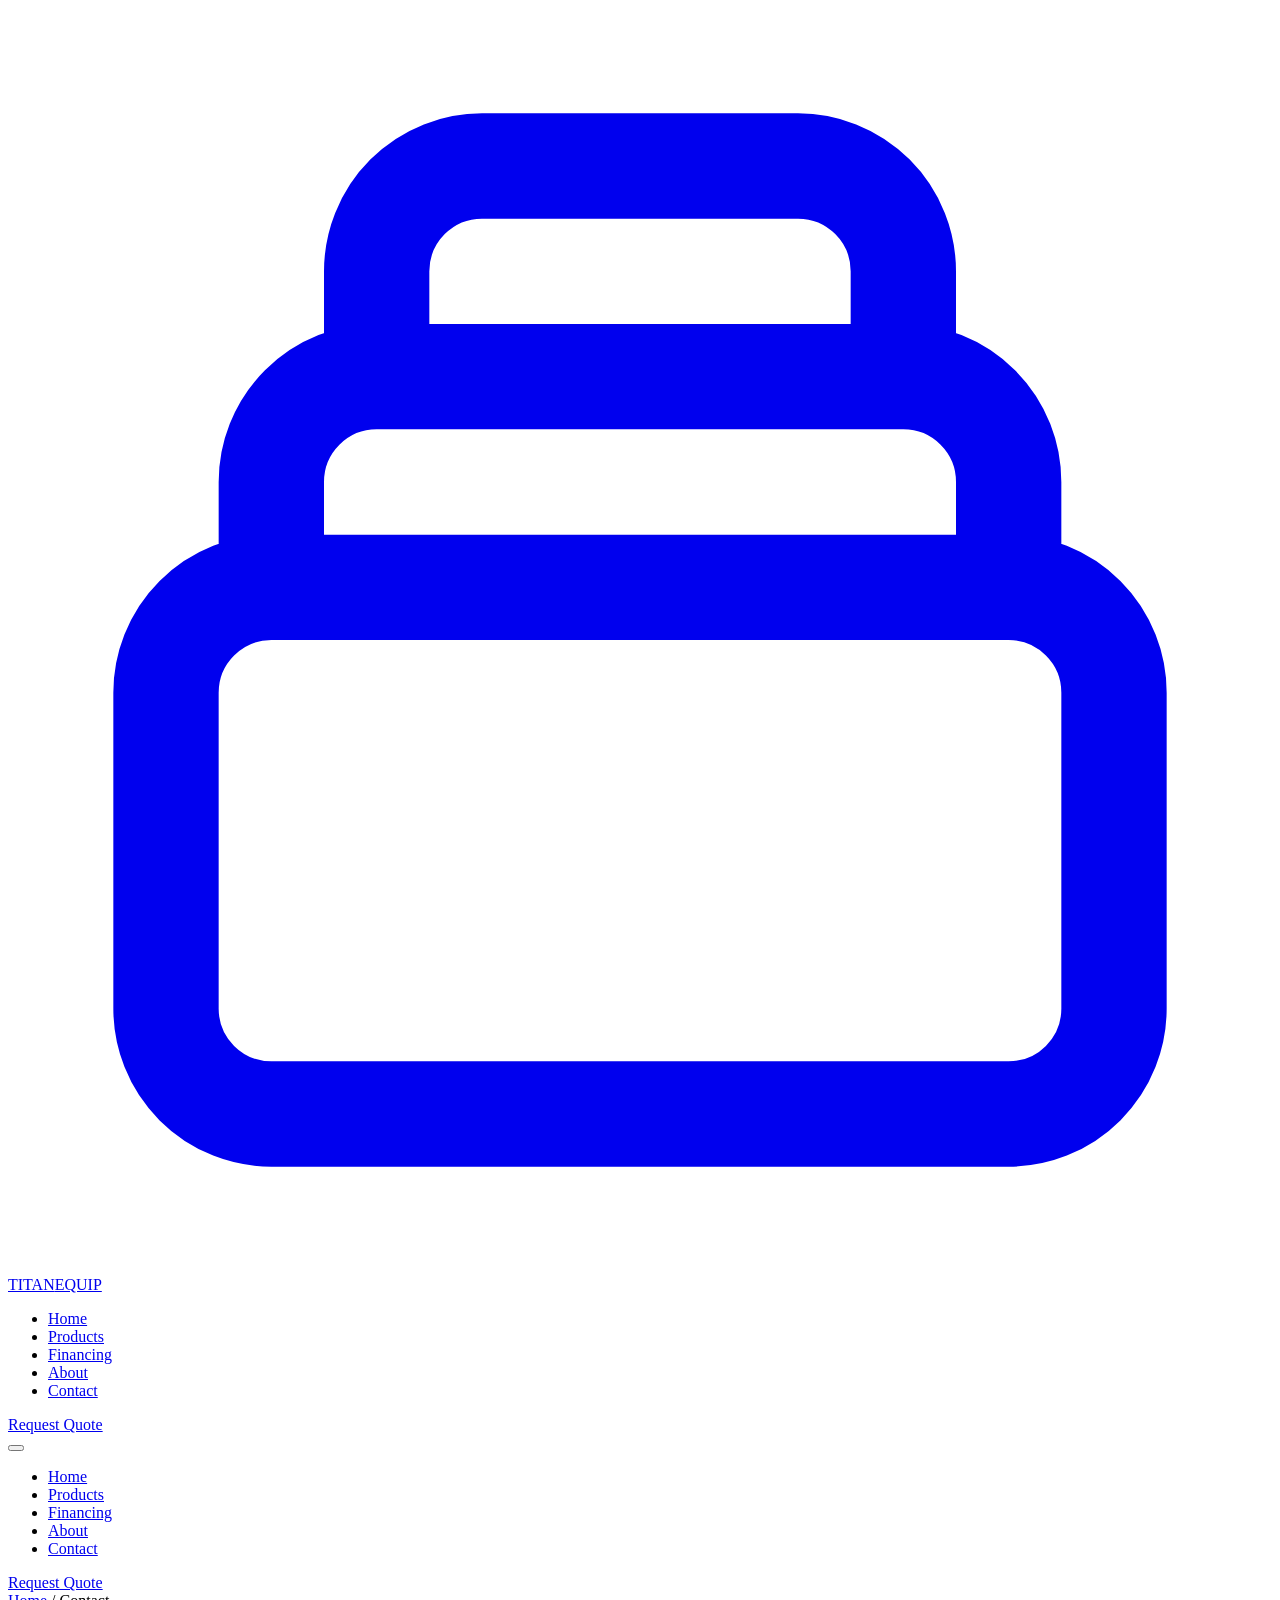
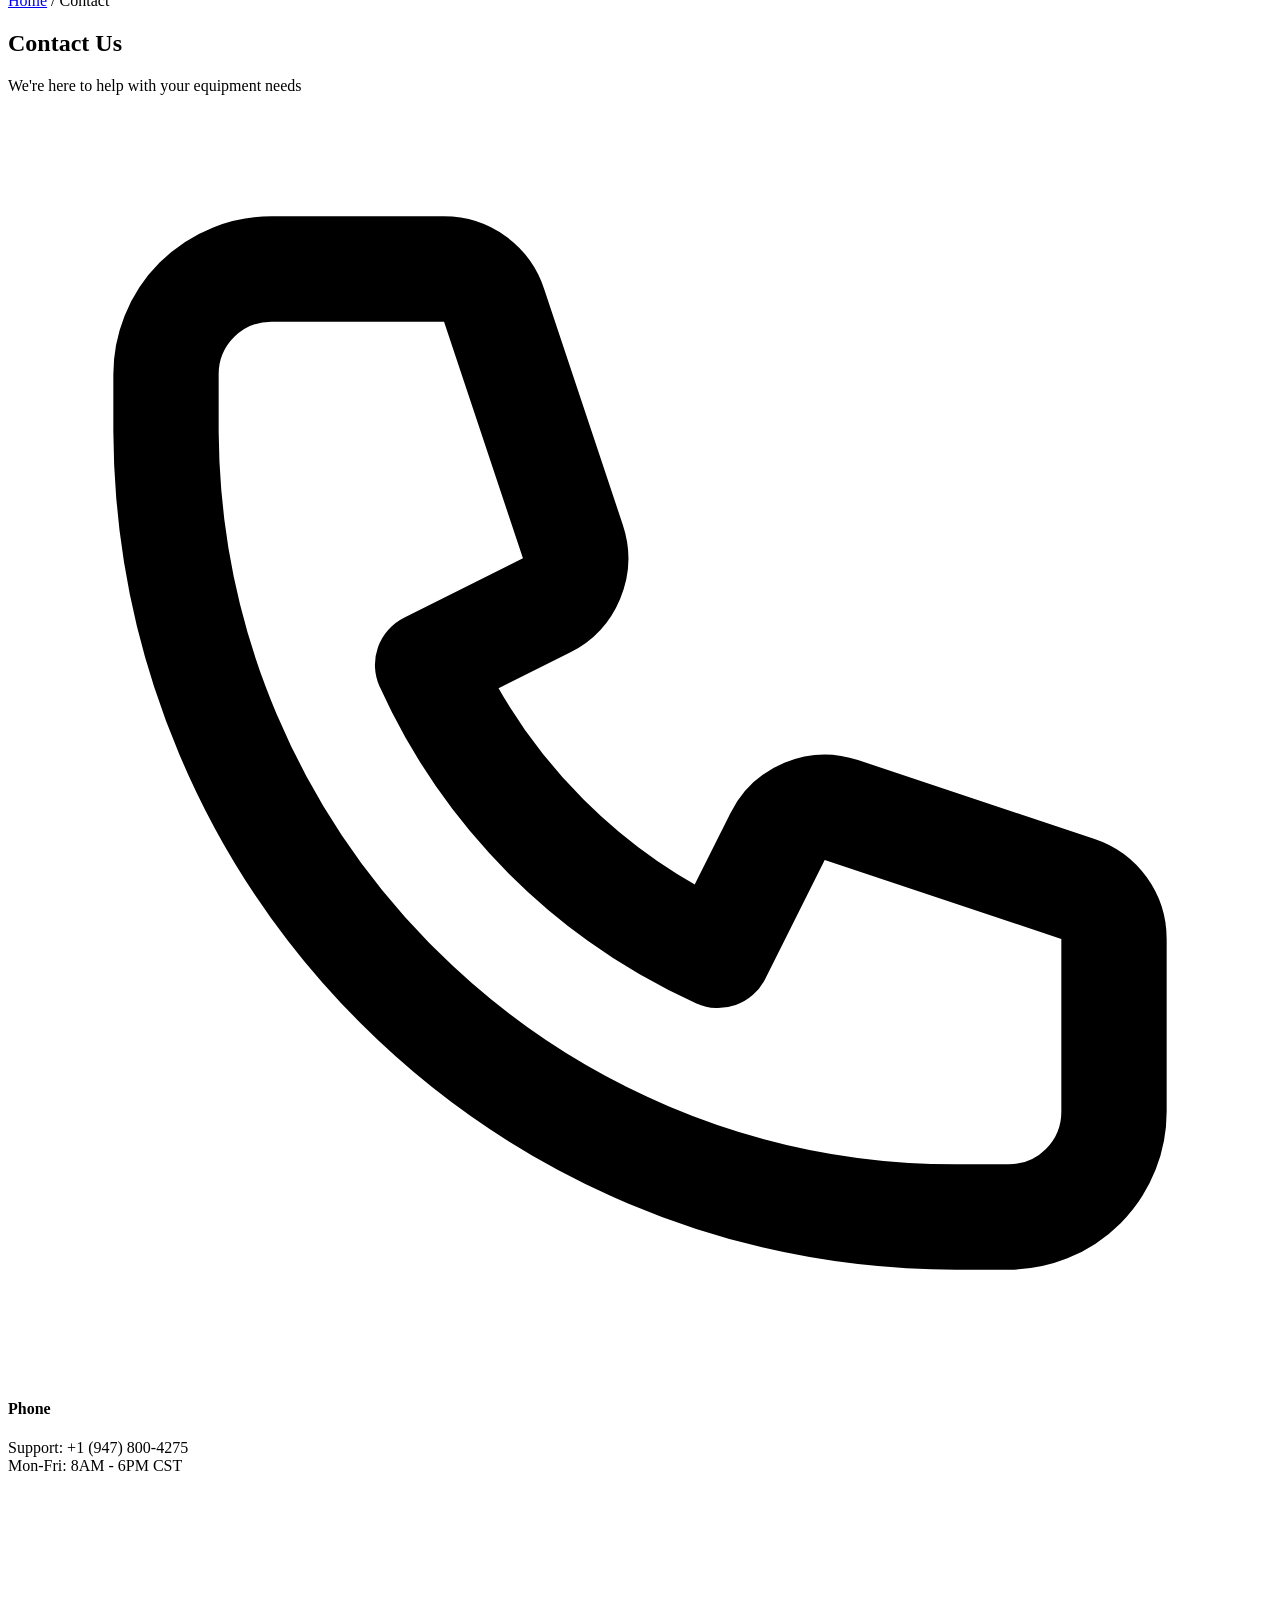
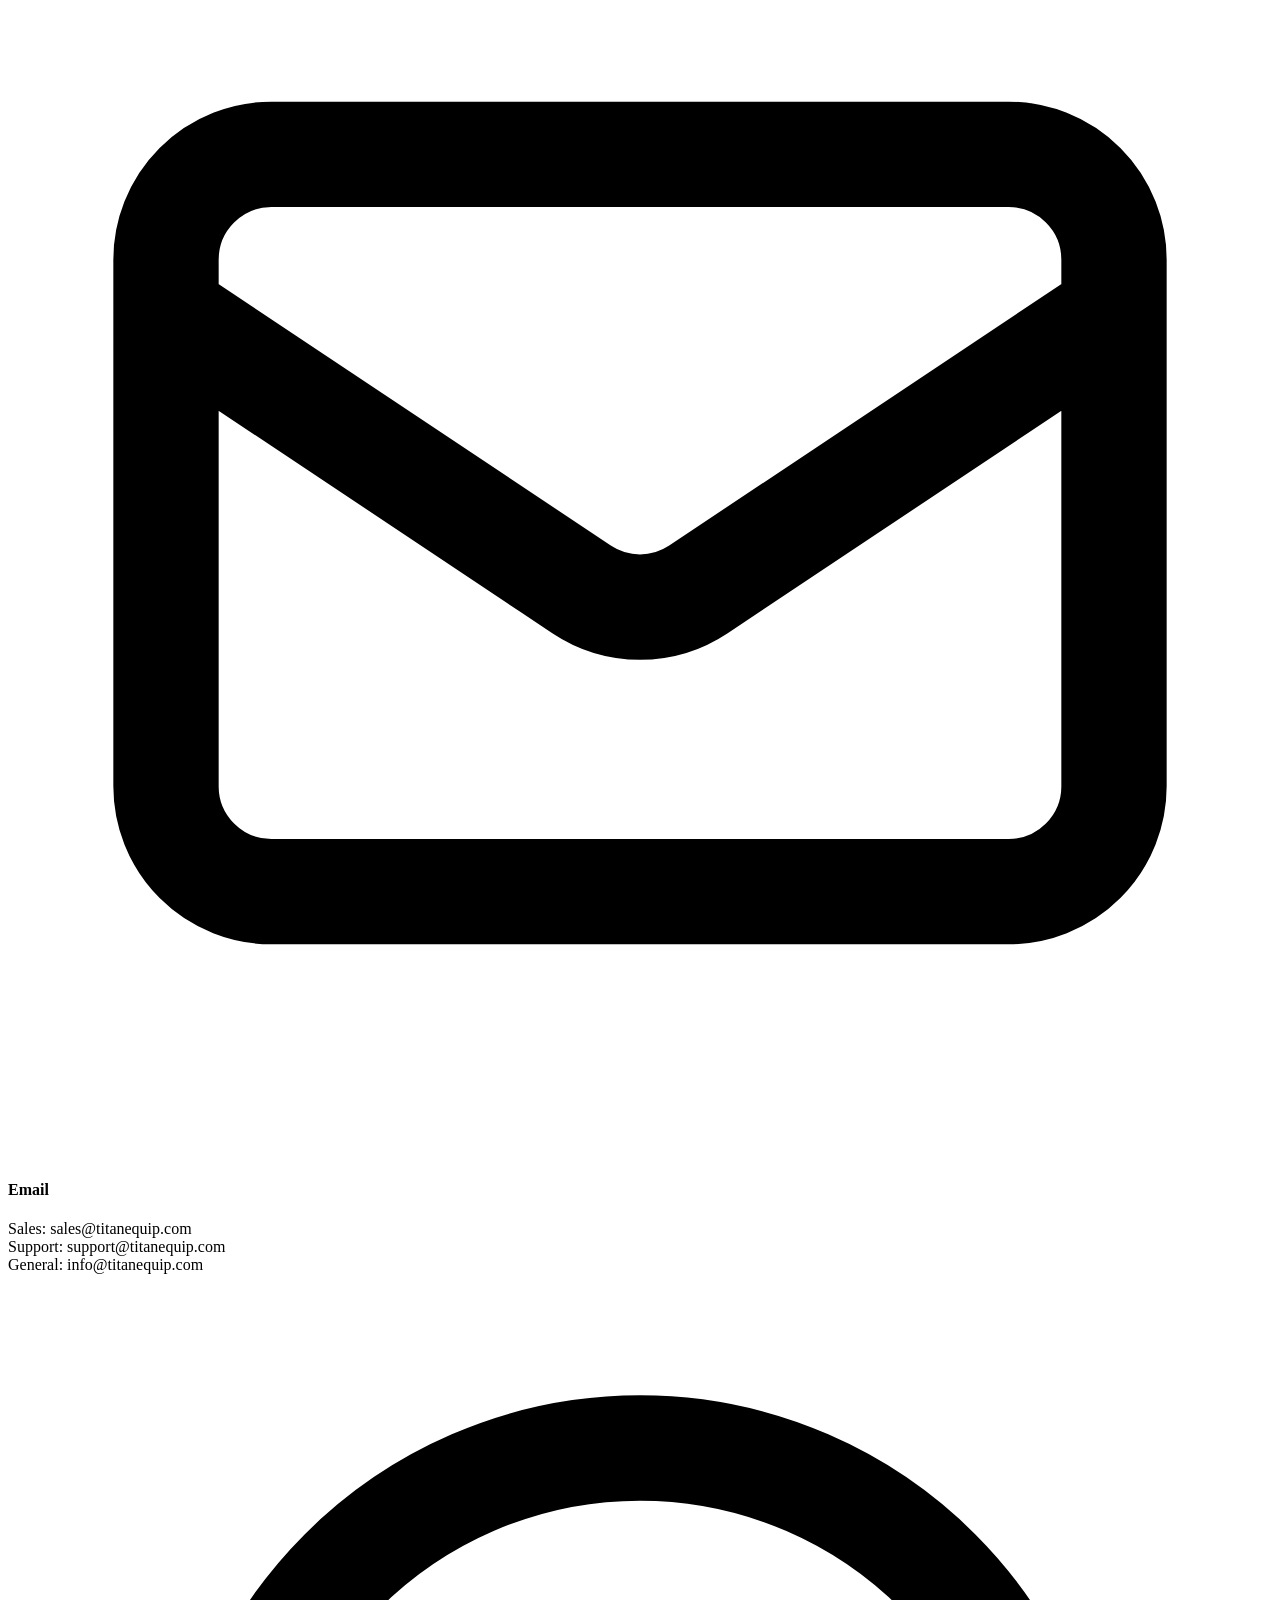
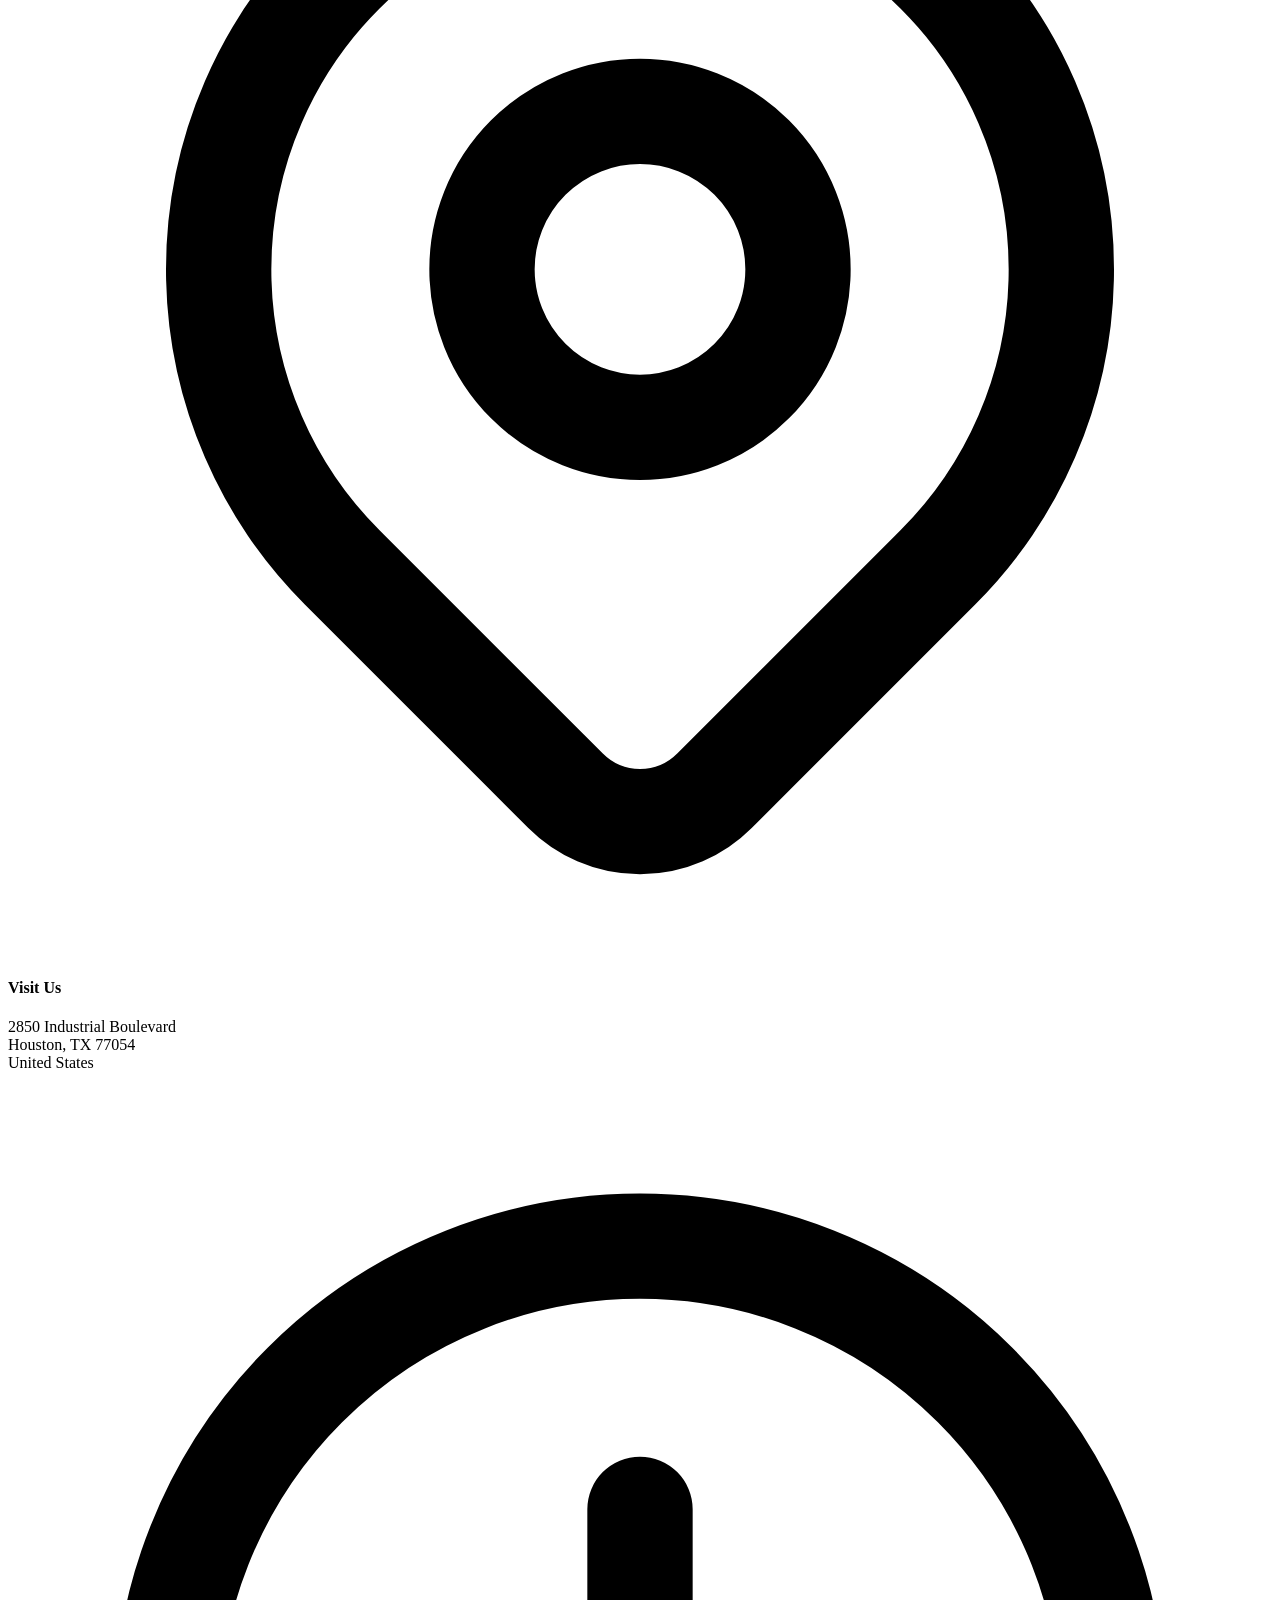
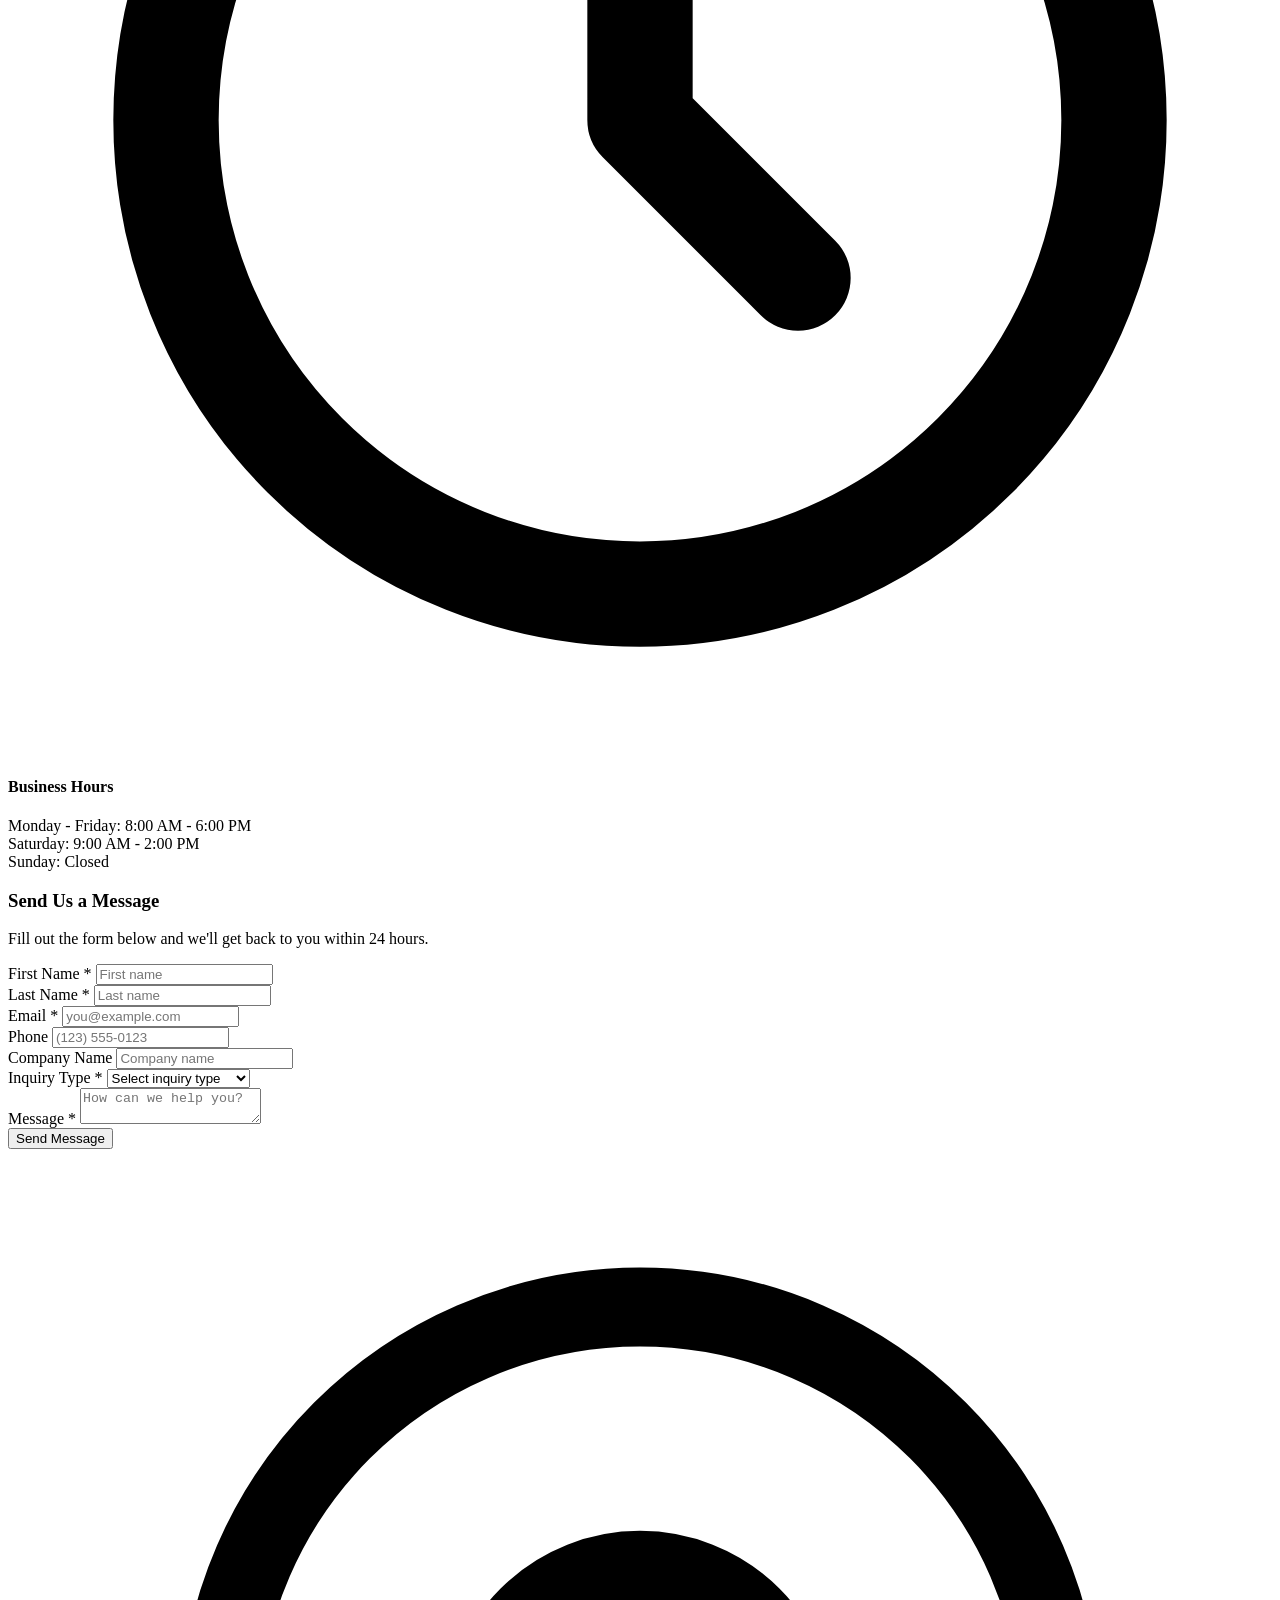
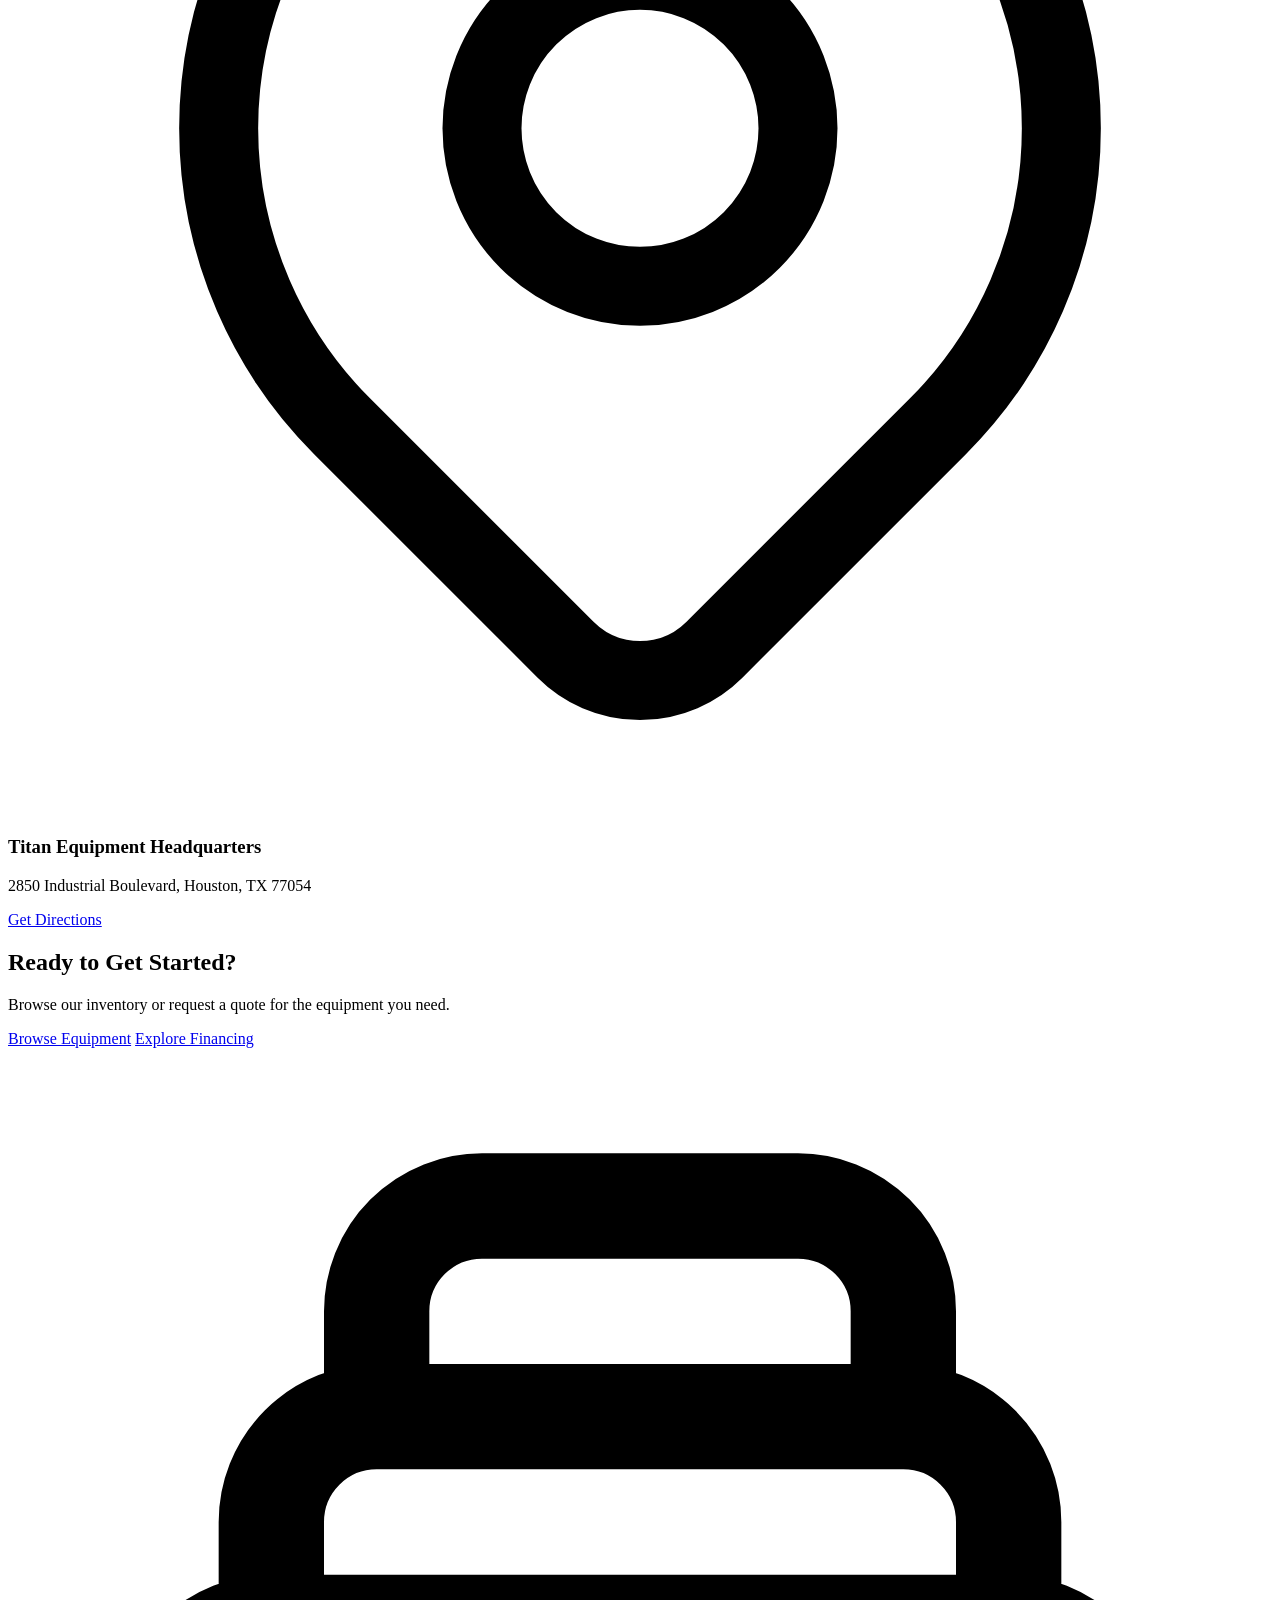
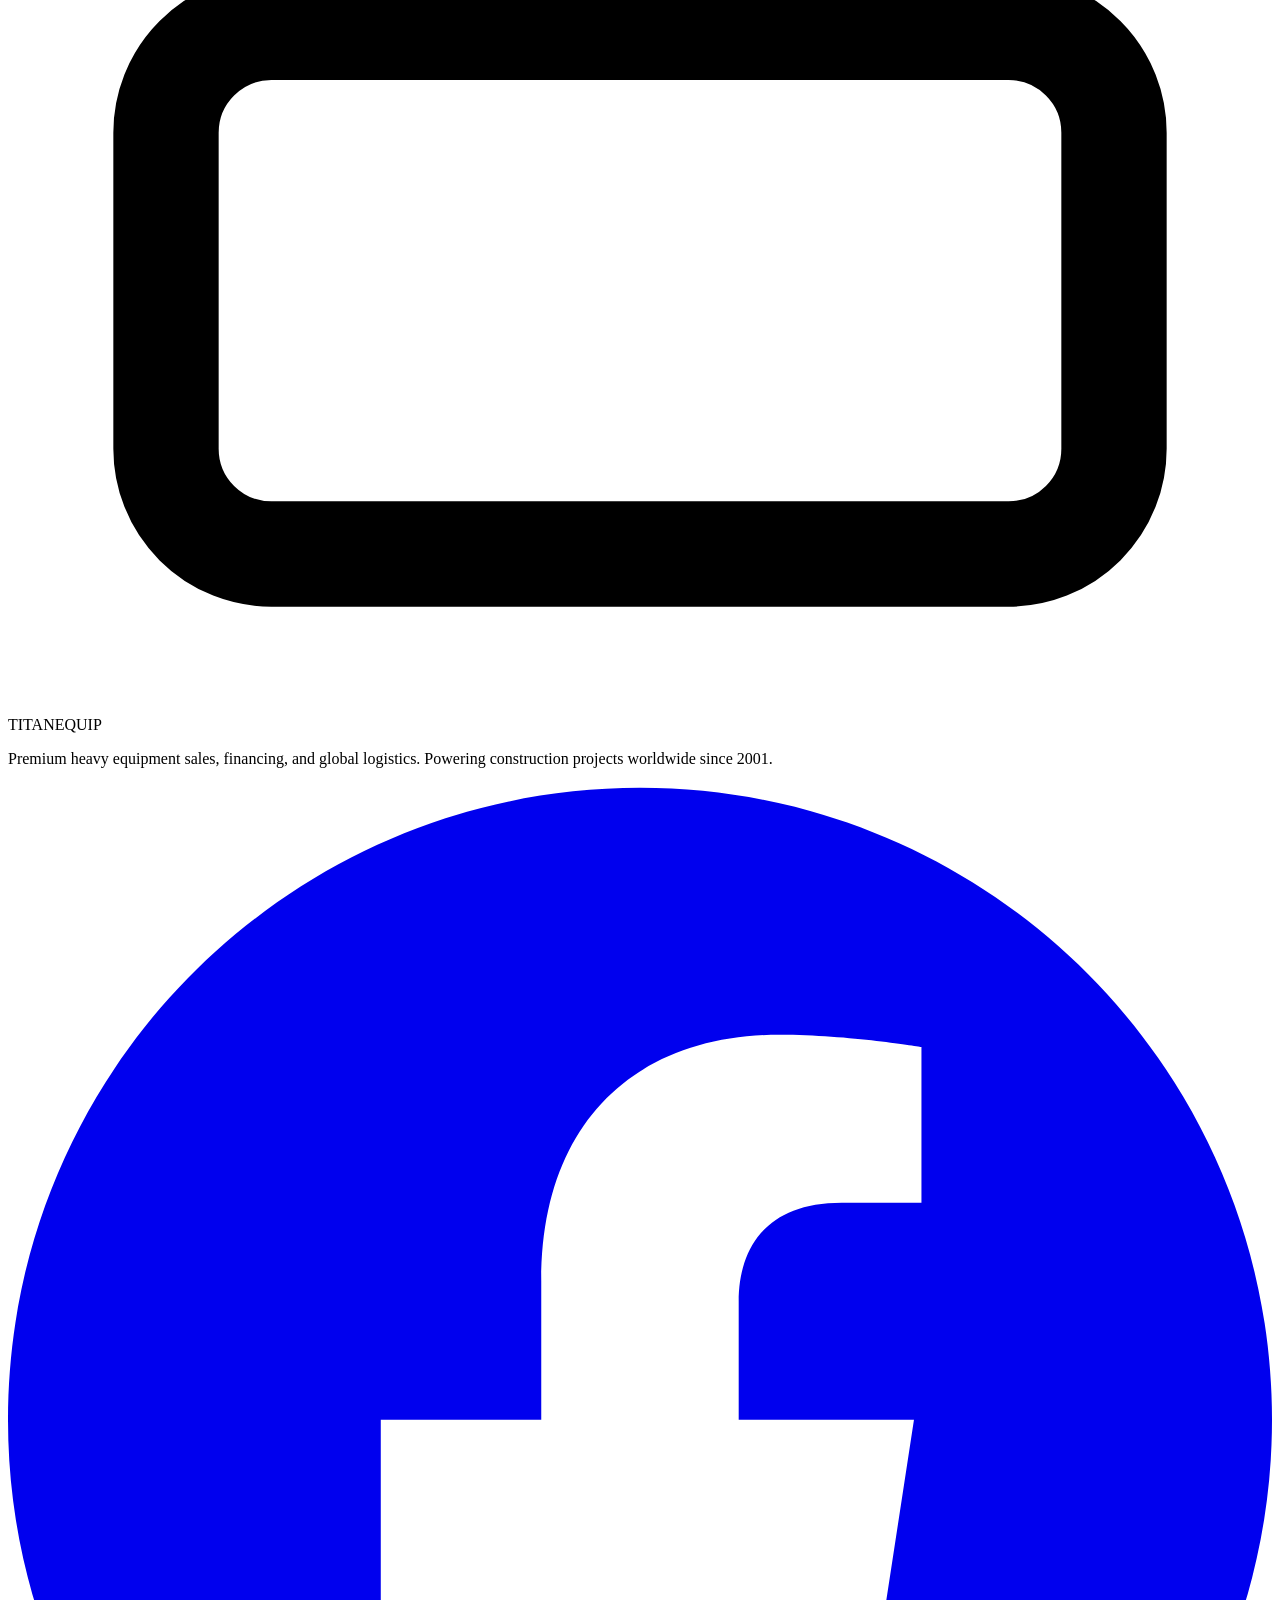
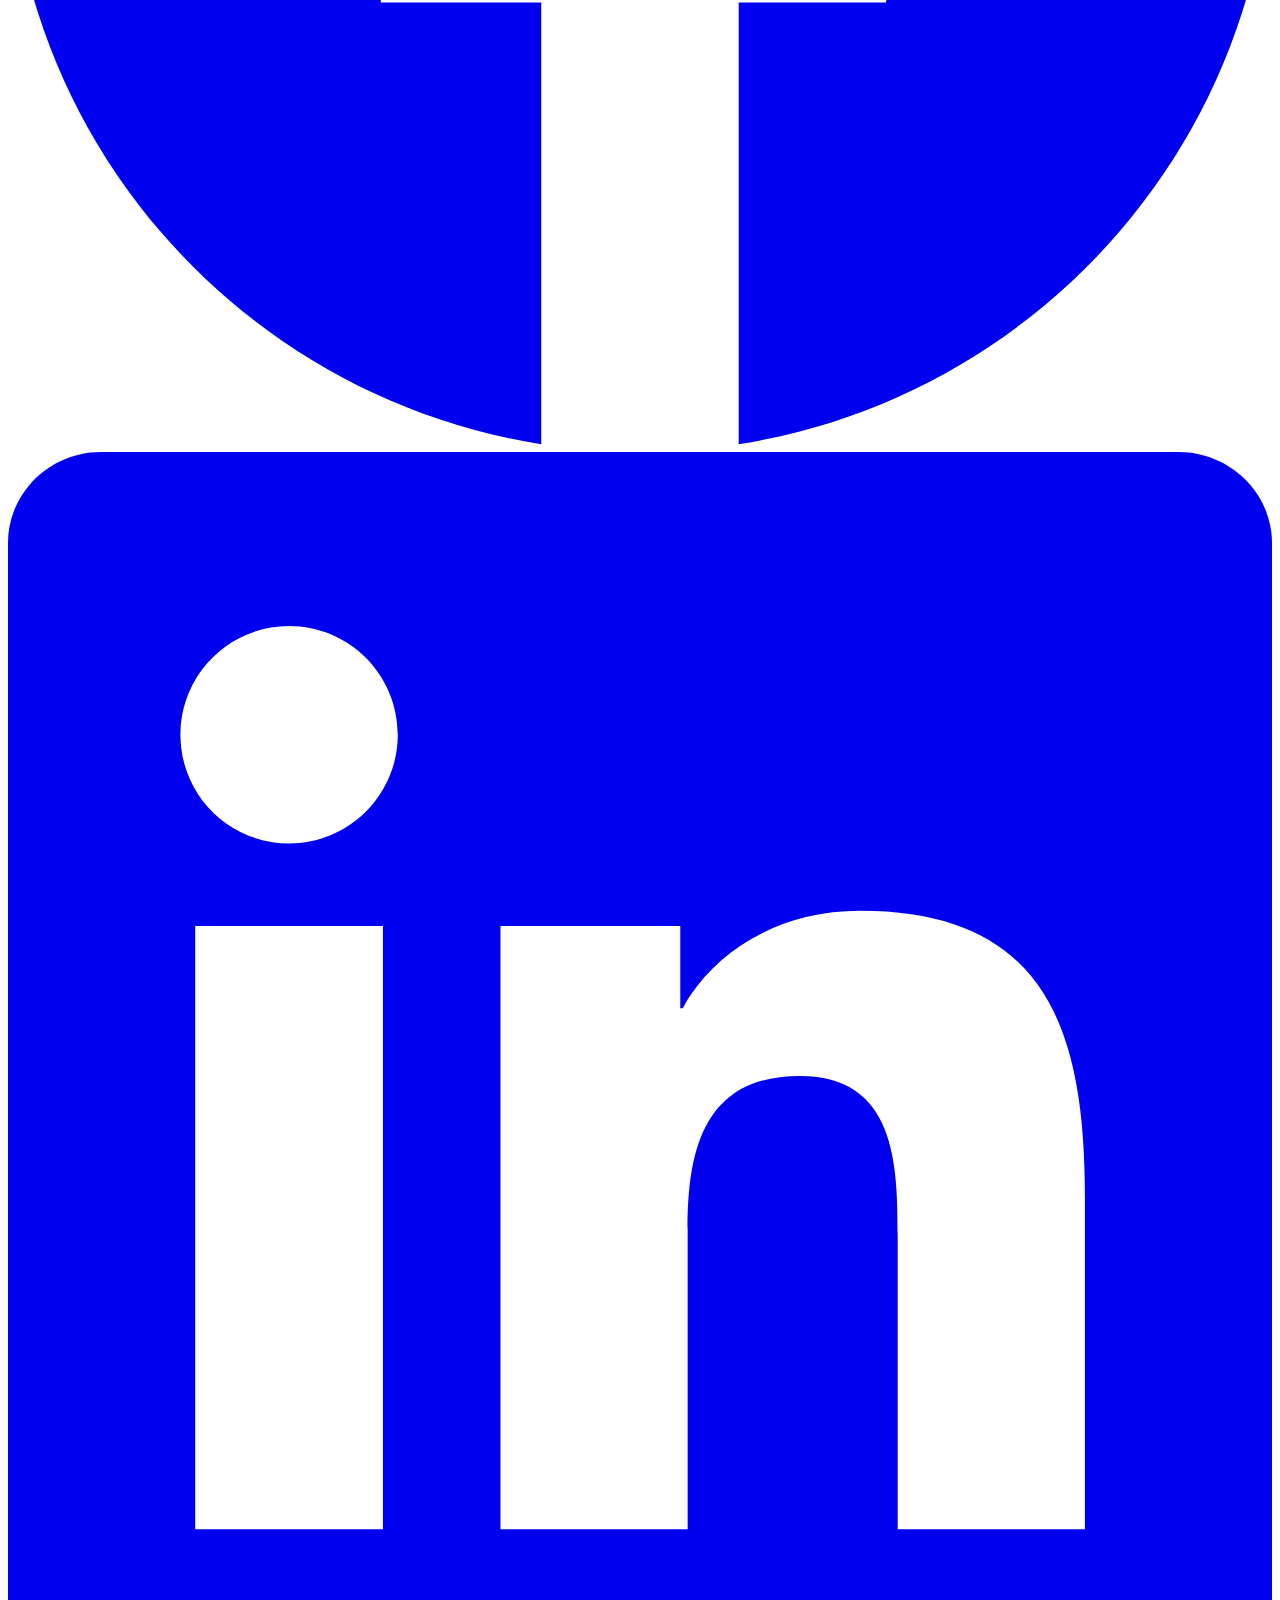
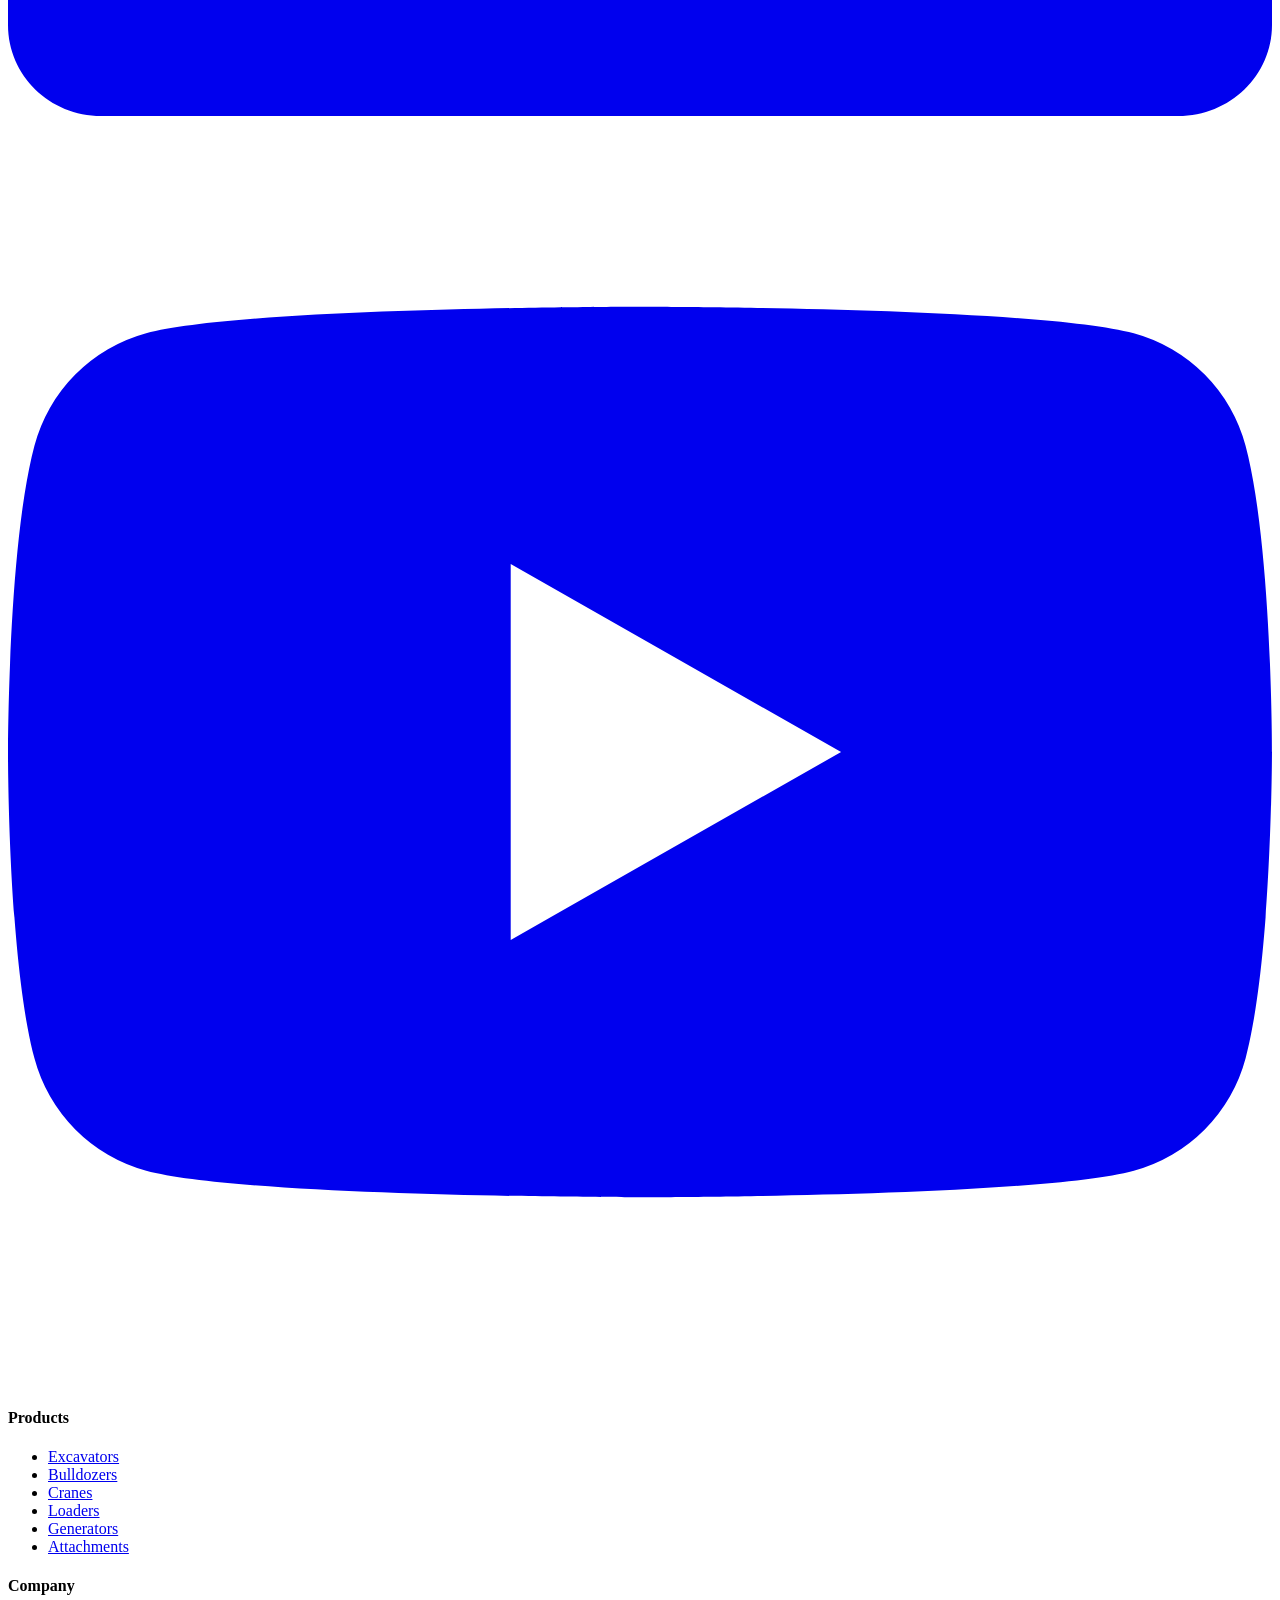
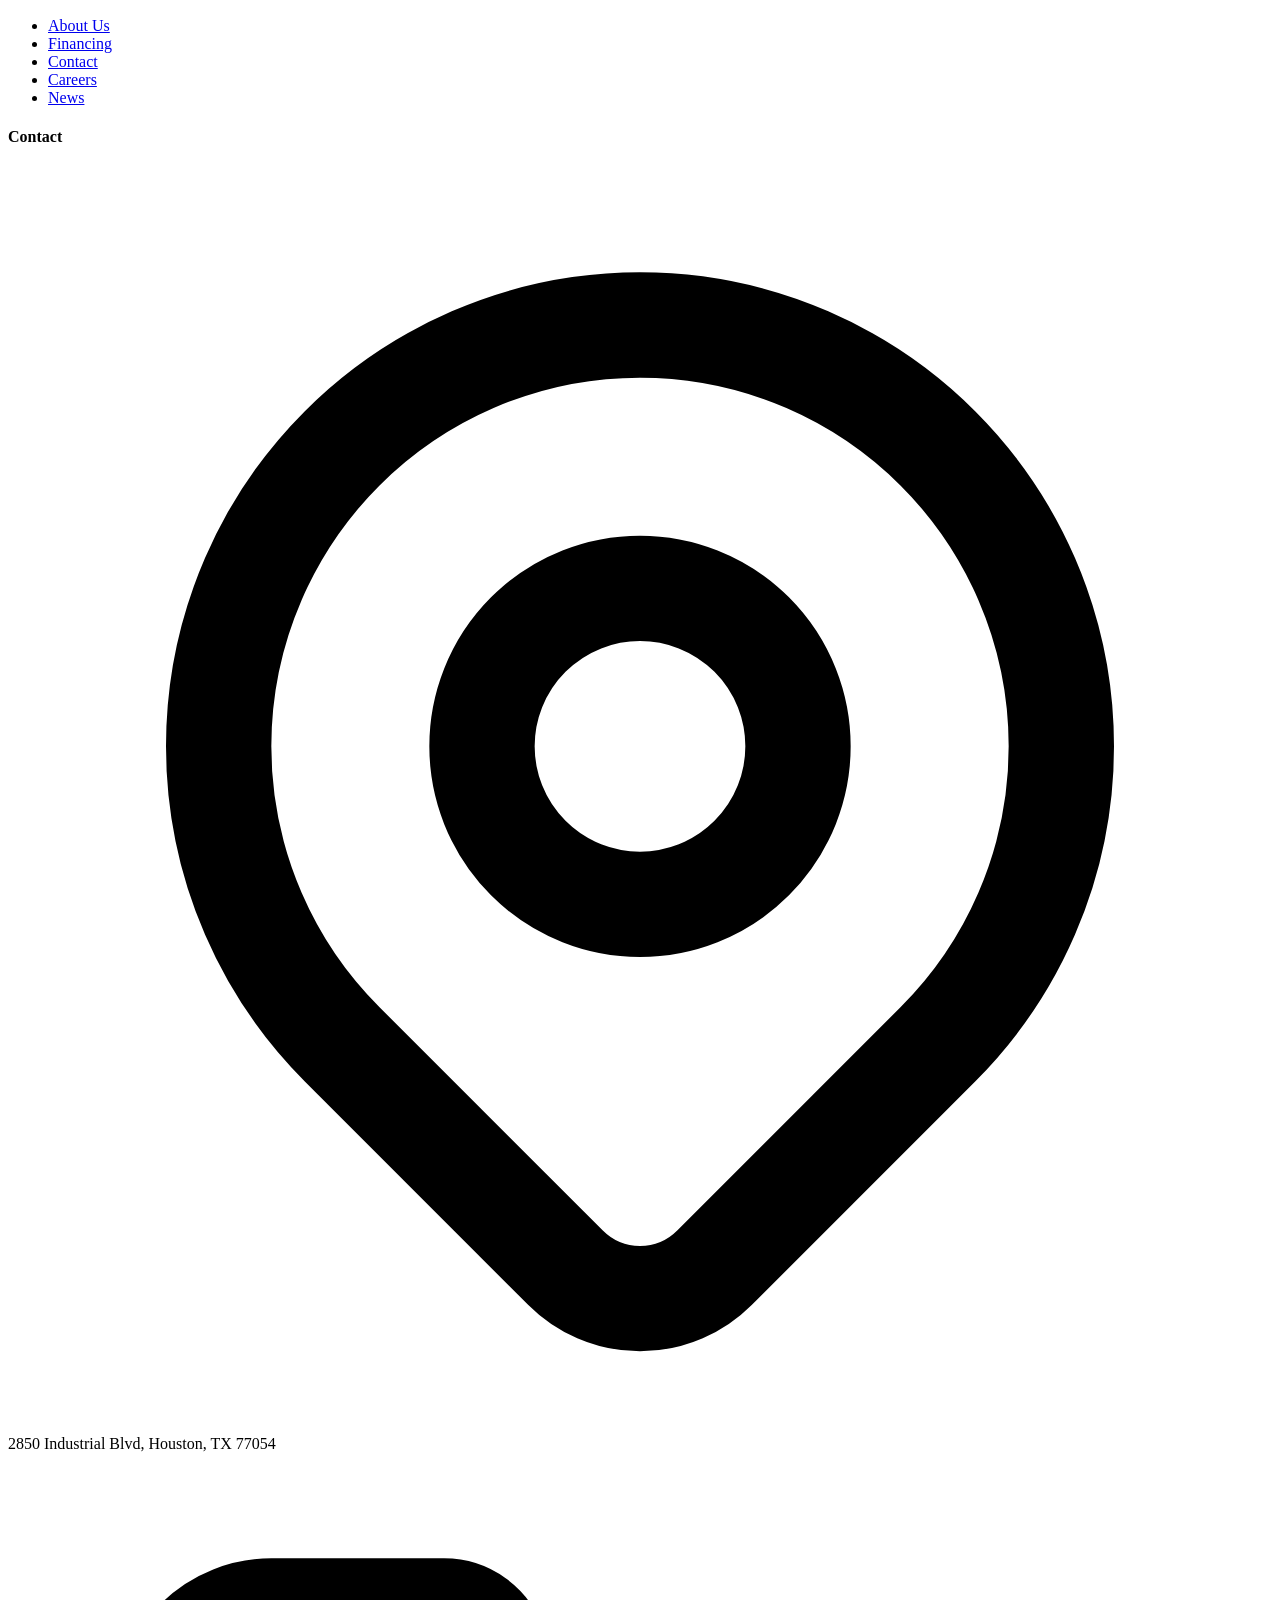
==== commit a950bd73: "Add files via upload" ====
--- a/contact.html
+++ b/contact.html
@@ -12,7 +12,7 @@
   <link href="https://fonts.googleapis.com/css2?family=Inter:wght@400;500;600;700&family=Oswald:wght@400;500;600;700&display=swap" rel="stylesheet">
   
   <!-- Styles -->
-  <link rel="stylesheet" href="css/style.css">
+  <link rel="stylesheet" href="style.css">
 </head>
 <body>
   <!-- Header -->
@@ -90,8 +90,7 @@
                 </svg>
               </div>
               <h4>Phone</h4>
-              <p>Sales: +1 (713) 555-8900<br>
-              Support: +1 (713) 555-8901<br>
+              <p>Support: +1 (947) 800-4275<br>
               Mon-Fri: 8AM - 6PM CST</p>
             </div>
             
@@ -136,39 +135,39 @@
           <!-- Contact Form -->
           <div class="contact-form-wrapper">
             <h3>Send Us a Message</h3>
-            <p style="color: var(--color-text-secondary); margin-bottom: 1.5rem;">Fill out the form below and we'll get back to you within 24 hours.</p>
+            <p class="muted-note">Fill out the form below and we'll get back to you within 24 hours.</p>
             
             <form class="contact-form" onsubmit="event.preventDefault(); alert('Thank you for your message. We will get back to you within 24 hours.');">
               <div class="form-row">
                 <div class="form-group">
-                  <label class="form-label">First Name *</label>
-                  <input type="text" class="form-input" required>
+                  <label class="form-label" for="first-name">First Name *</label>
+                  <input id="first-name" type="text" class="form-input" placeholder="First name" required>
                 </div>
                 <div class="form-group">
-                  <label class="form-label">Last Name *</label>
-                  <input type="text" class="form-input" required>
+                  <label class="form-label" for="last-name">Last Name *</label>
+                  <input id="last-name" type="text" class="form-input" placeholder="Last name" required>
                 </div>
               </div>
               
               <div class="form-row">
                 <div class="form-group">
-                  <label class="form-label">Email *</label>
-                  <input type="email" class="form-input" required>
+                  <label class="form-label" for="email">Email *</label>
+                  <input id="email" type="email" class="form-input" placeholder="you@example.com" required>
                 </div>
                 <div class="form-group">
-                  <label class="form-label">Phone</label>
-                  <input type="tel" class="form-input">
+                  <label class="form-label" for="phone">Phone</label>
+                  <input id="phone" type="tel" class="form-input" placeholder="(123) 555-0123">
                 </div>
               </div>
               
               <div class="form-group">
-                <label class="form-label">Company Name</label>
-                <input type="text" class="form-input">
+                <label class="form-label" for="company">Company Name</label>
+                <input id="company" type="text" class="form-input" placeholder="Company name">
               </div>
               
               <div class="form-group">
-                <label class="form-label">Inquiry Type *</label>
-                <select class="form-select" required>
+                <label class="form-label" for="inquiry-type">Inquiry Type *</label>
+                <select id="inquiry-type" class="form-select" required>
                   <option value="">Select inquiry type</option>
                   <option value="sales">Equipment Sales</option>
                   <option value="financing">Financing</option>
@@ -179,8 +178,8 @@
               </div>
               
               <div class="form-group">
-                <label class="form-label">Message *</label>
-                <textarea class="form-textarea" placeholder="How can we help you?" required></textarea>
+                <label class="form-label" for="message">Message *</label>
+                <textarea id="message" class="form-textarea" placeholder="How can we help you?" required></textarea>
               </div>
               
               <button type="submit" class="btn btn-primary btn-large btn-full">Send Message</button>
@@ -192,15 +191,15 @@
 
     <!-- Map Section -->
     <section class="map-section">
-      <div class="map-container">
+          <div class="map-container">
         <div class="map-placeholder">
           <svg xmlns="http://www.w3.org/2000/svg" fill="none" viewBox="0 0 24 24" stroke="currentColor">
             <path stroke-linecap="round" stroke-linejoin="round" stroke-width="1.5" d="M17.657 16.657L13.414 20.9a1.998 1.998 0 01-2.827 0l-4.244-4.243a8 8 0 1111.314 0z" />
             <path stroke-linecap="round" stroke-linejoin="round" stroke-width="1.5" d="M15 11a3 3 0 11-6 0 3 3 0 016 0z" />
           </svg>
-          <h3 style="font-size: 1.5rem; margin-bottom: 0.5rem; color: var(--color-text-primary);">Titan Equipment Headquarters</h3>
-          <p style="color: var(--color-text-secondary);">2850 Industrial Boulevard, Houston, TX 77054</p>
-          <a href="https://maps.google.com" target="_blank" class="btn btn-primary mt-3">Get Directions</a>
+          <h3 class="map-heading">Titan Equipment Headquarters</h3>
+          <p class="muted-note">2850 Industrial Boulevard, Houston, TX 77054</p>
+          <a href="https://maps.google.com" target="_blank" rel="noopener noreferrer" class="btn btn-primary mt-3">Get Directions</a>
         </div>
       </div>
     </section>
@@ -211,7 +210,7 @@
         <div class="cta-content">
           <h2 class="cta-title">Ready to Get Started?</h2>
           <p class="cta-description">Browse our inventory or request a quote for the equipment you need.</p>
-          <div style="display: flex; gap: 1rem; justify-content: center; flex-wrap: wrap;">
+          <div class="cta-buttons">
             <a href="products.html" class="btn btn-large cta-button">Browse Equipment</a>
             <a href="financing.html" class="btn btn-secondary btn-large">Explore Financing</a>
           </div>
@@ -290,7 +289,7 @@
               <svg xmlns="http://www.w3.org/2000/svg" fill="none" viewBox="0 0 24 24" stroke="currentColor">
                 <path stroke-linecap="round" stroke-linejoin="round" stroke-width="2" d="M3 5a2 2 0 012-2h3.28a1 1 0 01.948.684l1.498 4.493a1 1 0 01-.502 1.21l-2.257 1.13a11.042 11.042 0 005.516 5.516l1.13-2.257a1 1 0 011.21-.502l4.493 1.498a1 1 0 01.684.949V19a2 2 0 01-2 2h-1C9.716 21 3 14.284 3 6V5z" />
               </svg>
-              <span>+1 (713) 555-8900</span>
+              <span>+1 (947) 800-4275</span>
             </div>
             <div class="footer-contact-item">
               <svg xmlns="http://www.w3.org/2000/svg" fill="none" viewBox="0 0 24 24" stroke="currentColor">
@@ -313,6 +312,6 @@
   </footer>
 
   <!-- Scripts -->
-  <script src="js/main.js"></script>
+  <script src="main.js"></script>
 </body>
 </html>
--- a/style.css
+++ b/style.css
@@ -0,0 +1 @@
+@import url('css/style.css');
